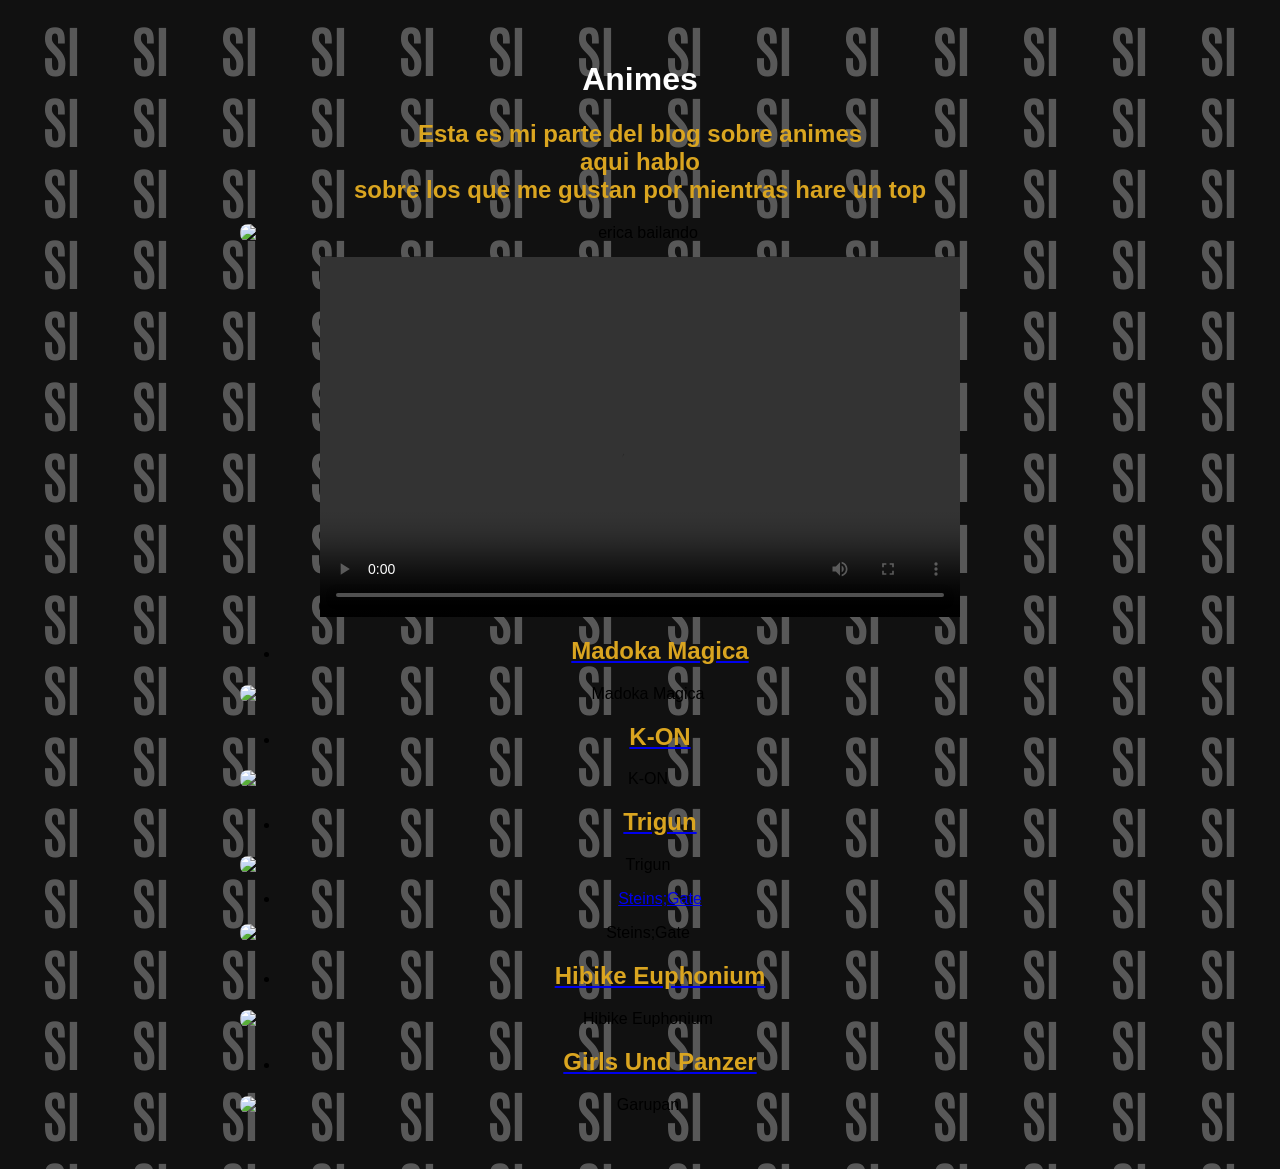
==== anime.html @ 11e12eaa "Add files via upload" ====
<head>
    <meta charset="UTF-8">
    <meta name="viewport" content="width=device-width, initial-scale=1.0">
    <title>Monaschinas2</title>

    <!-- Tu CSS -->
    <link rel="stylesheet" href="estilos.css">

    <!-- Mostra Nuova -->
    <link rel="stylesheet"
          href="https://db.onlinewebfonts.com/c/e155ad249a01de9057566bb6d6fc9d89?family=Mostra+Nuova+W00+Regular">

    <!-- Conexión para fuentes de Google -->
    <link rel="preconnect" href="https://fonts.googleapis.com">
    <link rel="preconnect" href="https://fonts.gstatic.com" crossorigin>

    <!-- Antonio para el muro de propaganda -->
    <link href="https://fonts.googleapis.com/css2?family=Antonio:wght@400;700&display=swap"
          rel="stylesheet">
</head>

<body>
    <div class="muro-propaganda">
  <span>SI</span><span>SI</span><span>SI</span><span>SI</span><span>SI</span><span>SI</span>
  <span>SI</span><span>SI</span><span>SI</span><span>SI</span><span>SI</span><span>SI</span>
  <span>SI</span><span>SI</span><span>SI</span><span>SI</span><span>SI</span><span>SI</span>
  <span>SI</span><span>SI</span><span>SI</span><span>SI</span><span>SI</span><span>SI</span>
  <span>SI</span><span>SI</span><span>SI</span><span>SI</span><span>SI</span><span>SI</span>
  <span>SI</span><span>SI</span><span>SI</span><span>SI</span><span>SI</span><span>SI</span>
  <span>SI</span><span>SI</span><span>SI</span><span>SI</span><span>SI</span><span>SI</span>
  <span>SI</span><span>SI</span><span>SI</span><span>SI</span><span>SI</span><span>SI</span>
  <span>SI</span><span>SI</span><span>SI</span><span>SI</span><span>SI</span><span>SI</span>
  <span>SI</span><span>SI</span><span>SI</span><span>SI</span><span>SI</span><span>SI</span>
  <span>SI</span><span>SI</span><span>SI</span><span>SI</span><span>SI</span><span>SI</span>
  <span>SI</span><span>SI</span><span>SI</span><span>SI</span><span>SI</span><span>SI</span>
  <span>SI</span><span>SI</span><span>SI</span><span>SI</span><span>SI</span><span>SI</span>
  <span>SI</span><span>SI</span><span>SI</span><span>SI</span><span>SI</span><span>SI</span>
  <span>SI</span><span>SI</span><span>SI</span><span>SI</span><span>SI</span><span>SI</span>
  <span>SI</span><span>SI</span><span>SI</span><span>SI</span><span>SI</span><span>SI</span>
  <span>SI</span><span>SI</span><span>SI</span><span>SI</span><span>SI</span><span>SI</span>
  <span>SI</span><span>SI</span><span>SI</span><span>SI</span><span>SI</span><span>SI</span>
  <span>SI</span><span>SI</span><span>SI</span><span>SI</span><span>SI</span><span>SI</span>
  <span>SI</span><span>SI</span><span>SI</span><span>SI</span><span>SI</span><span>SI</span>
  <span>SI</span><span>SI</span><span>SI</span><span>SI</span><span>SI</span><span>SI</span>
  <span>SI</span><span>SI</span><span>SI</span><span>SI</span><span>SI</span><span>SI</span>
  <span>SI</span><span>SI</span><span>SI</span><span>SI</span><span>SI</span><span>SI</span>
  <span>SI</span><span>SI</span><span>SI</span><span>SI</span><span>SI</span><span>SI</span>
  <span>SI</span><span>SI</span><span>SI</span><span>SI</span><span>SI</span><span>SI</span>
  <span>SI</span><span>SI</span><span>SI</span><span>SI</span><span>SI</span><span>SI</span>
  <span>SI</span><span>SI</span><span>SI</span><span>SI</span><span>SI</span><span>SI</span>
  <span>SI</span><span>SI</span><span>SI</span><span>SI</span><span>SI</span><span>SI</span>
  <span>SI</span><span>SI</span><span>SI</span><span>SI</span><span>SI</span><span>SI</span>
  <span>SI</span><span>SI</span><span>SI</span><span>SI</span><span>SI</span><span>SI</span>
  <span>SI</span><span>SI</span><span>SI</span><span>SI</span><span>SI</span><span>SI</span>
  <span>SI</span><span>SI</span><span>SI</span><span>SI</span><span>SI</span><span>SI</span>
  <span>SI</span><span>SI</span><span>SI</span><span>SI</span><span>SI</span><span>SI</span>
  <span>SI</span><span>SI</span><span>SI</span><span>SI</span><span>SI</span><span>SI</span>
  <span>SI</span><span>SI</span><span>SI</span><span>SI</span><span>SI</span><span>SI</span>
  <span>SI</span><span>SI</span><span>SI</span><span>SI</span><span>SI</span><span>SI</span>
  <span>SI</span><span>SI</span><span>SI</span><span>SI</span><span>SI</span><span>SI</span>
  <span>SI</span><span>SI</span><span>SI</span><span>SI</span><span>SI</span><span>SI</span>
  <span>SI</span><span>SI</span><span>SI</span><span>SI</span><span>SI</span><span>SI</span>
  <span>SI</span><span>SI</span><span>SI</span><span>SI</span><span>SI</span><span>SI</span>
  <span>SI</span><span>SI</span><span>SI</span><span>SI</span><span>SI</span><span>SI</span>
  <span>SI</span><span>SI</span><span>SI</span><span>SI</span><span>SI</span><span>SI</span>
  <span>SI</span><span>SI</span><span>SI</span><span>SI</span><span>SI</span><span>SI</span>
  <span>SI</span><span>SI</span><span>SI</span><span>SI</span><span>SI</span><span>SI</span>
  <span>SI</span><span>SI</span><span>SI</span><span>SI</span><span>SI</span><span>SI</span>
  <span>SI</span><span>SI</span><span>SI</span><span>SI</span><span>SI</span><span>SI</span>
  <span>SI</span><span>SI</span><span>SI</span><span>SI</span><span>SI</span><span>SI</span>
  <span>SI</span><span>SI</span><span>SI</span><span>SI</span><span>SI</span><span>SI</span>
</div>
<main class="contenido-principal">


    <h1 class="title"> Animes</h1>
    <h2>Esta es mi parte del blog sobre animes <br> aqui hablo <br> sobre los que me gustan por mientras hare un top </h2>
    <img src="img/strike-witches-world-witches-series.gif" alt="erica bailando">
    <video width="640" height="360" controls>
    <source src="img/Balbo.mp4" type="video/mp4">
    Tu navegador no soporta la etiqueta de video.
</video>

     <nav>
        <ul>
            <li><a href="madoka magica.html"><h2>Madoka Magica</h2></a></li>

         </ul>
    </nav>
    <img src="img/goat.jpg" alt="Madoka Magica">
    <nav>
        <ul>
            <li><a href="k-on.html"><h2>K-ON</h2></a></li>

         </ul>
    </nav>
    <img src="img/k-on.jpg" alt="K-ON">
    <nav>
        <ul>
            <li><a href="trigun.html"><h2>Trigun</h2></a></li>

         </ul>
    </nav>
    <img src="img/trigun.jpg" alt="Trigun">
    <nav>
        <ul>
            <li><a href="steins;gate.html">Steins;Gate</h2></a></li>

         </ul>
    </nav>
    <img src="img/steins;gate.jpg" alt="Steins;Gate">
    <nav>
        <ul>
            <li><a href="hibike.html"><h2>Hibike Euphonium</h2></a></li>

         </ul>
    </nav>
    <img src="img/kumiko.jpg" alt="Hibike Euphonium"> 
    <nav>
        <ul>
            <li><a href="garupan.html"><h2>Girls Und Panzer</h2></a></li>

         </ul>
    </nav>
    <img src="img/garupan.jpg" alt="Garupan">
<main>
---- estilos.css ----
/* --- CONFIGURACIÓN GENERAL --- */

:root {
    --fuente-principal: "Mostra Nuova W00 Regular", sans-serif;
}

body {
    margin: 0;
    padding: 0;
    background-color: #111111;
    overflow-x: hidden;
    -webkit-text-size-adjust: 100%;
    font-family: var(--fuente-principal);
}


h1 {
    color: white;
}

h2 {
    color: goldenrod;
}

p {
    color: rgb(255, 38, 0);
}

h3 {
    color: red;
}

/* --- HEREDAR LA FUENTE EN TODO EL CONTENIDO --- */

h1, h2, h3, p, a, button, input, textarea, select {
    font-family: inherit;
}
/* --- MURO DE PROPAGANDA --- */

.muro-propaganda {
    position: fixed;
    top: 0;
    left: 0;
    width: 100vw;
    height: 100vh;
    z-index: -1;
    opacity: 0.3;

    display: grid;
    grid-template-columns: repeat(auto-fill, minmax(80px, 1fr));
    gap: 15px 5px;
    padding: 20px;
    box-sizing: border-box;
    pointer-events: none;
}

.muro-propaganda span {
    font-family: 'Antonio', sans-serif;
    font-weight: 700;
    font-size: 3.5rem;
    color: #ffffff;
    text-align: center;
    line-height: 1;
    letter-spacing: -1px;
}

/* --- CONTENIDO PRINCIPAL --- */

.contenido-principal {
    position: relative;
    z-index: 1;
    max-width: 800px;
    margin: 0 auto;
    padding: 40px 20px;
    text-align: center;
}

/* --- TARJETAS --- */

.tarjeta {
    margin: 25px auto;
}

.tarjeta img,
.contenido-principal img {
    max-width: 100%;
    height: auto;
    display: block;
    margin: 15px auto;
    border-radius: 8px;
}

.tarjeta a {
    text-decoration: none;
}

.tarjeta h3 {
    transition: color 0.2s ease;
}

.tarjeta a:hover h3 {
    color: goldenrod;
}

/* --- IMÁGENES ADAPTABLES --- */

.imagen-adaptable {
    width: 100%;
    max-width: 700px;
    height: 400px;
    object-fit: cover;
    display: block;
    margin: 20px auto;
    border-radius: 8px;
}

/* --- MÓVILES --- */

@media (max-width: 600px) {
    .contenido-principal {
        padding: 20px 15px;
    }

    h1 {
        font-size: 1.8rem;
    }

    h2 {
        font-size: 1.1rem;
        line-height: 1.4;
    }

    .muro-propaganda span {
        font-size: 2rem;
    }

    .muro-propaganda {
        grid-template-columns: repeat(auto-fill, minmax(50px, 1fr));
        gap: 10px 2px;
    }

    .imagen-adaptable {
        height: 250px;
        margin: 15px auto;
    }
}
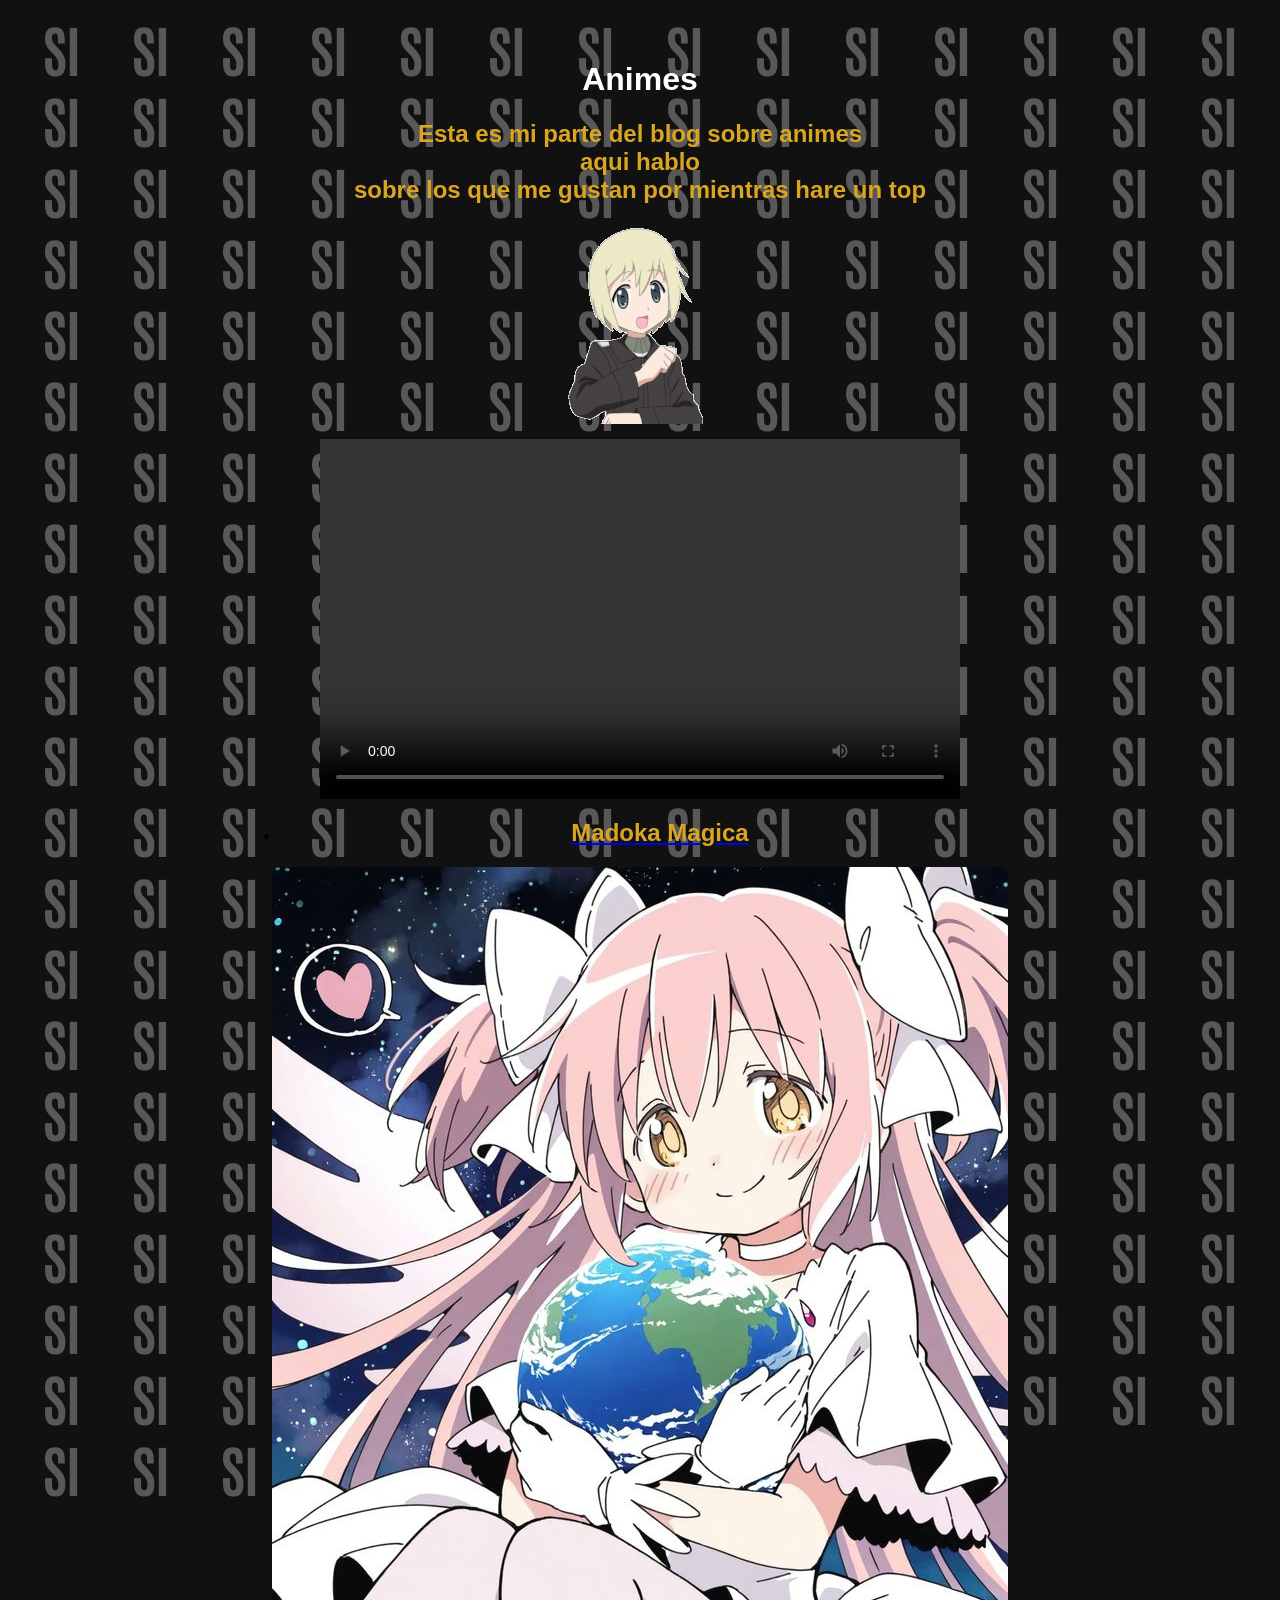
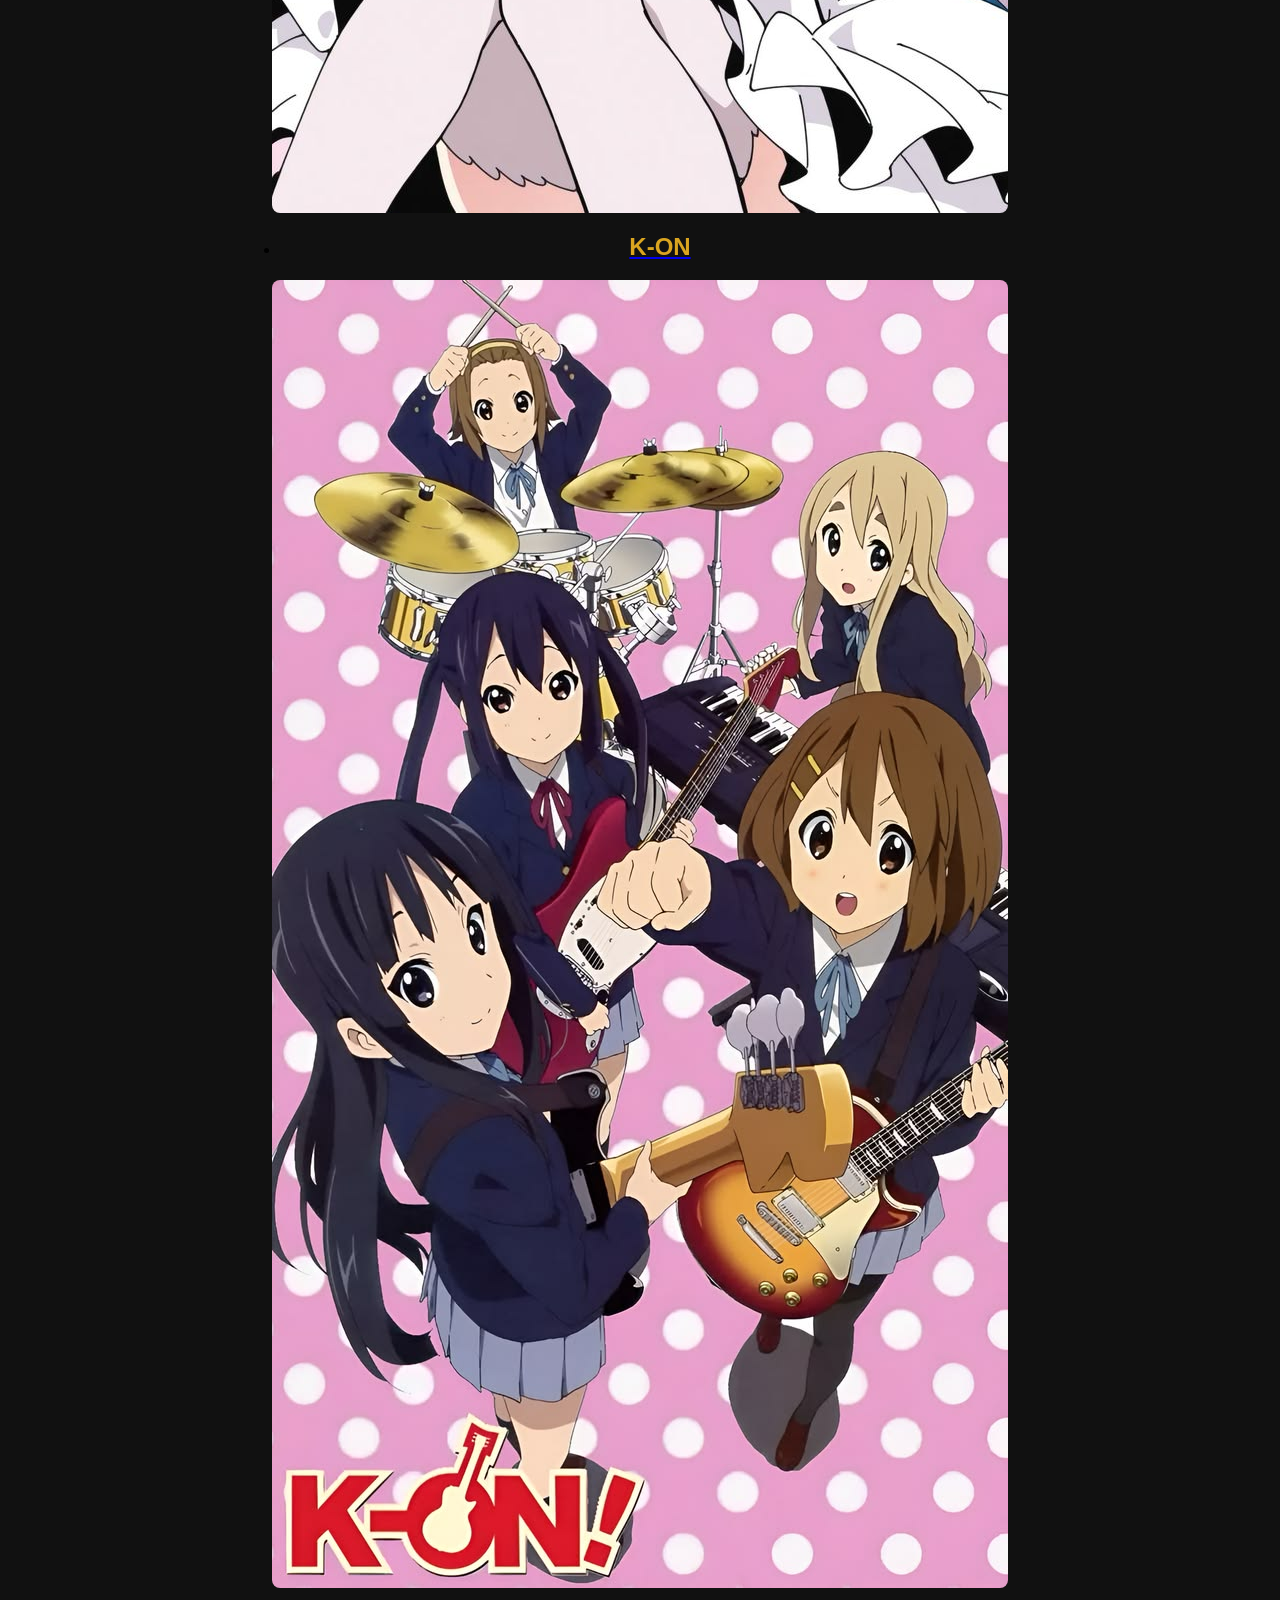
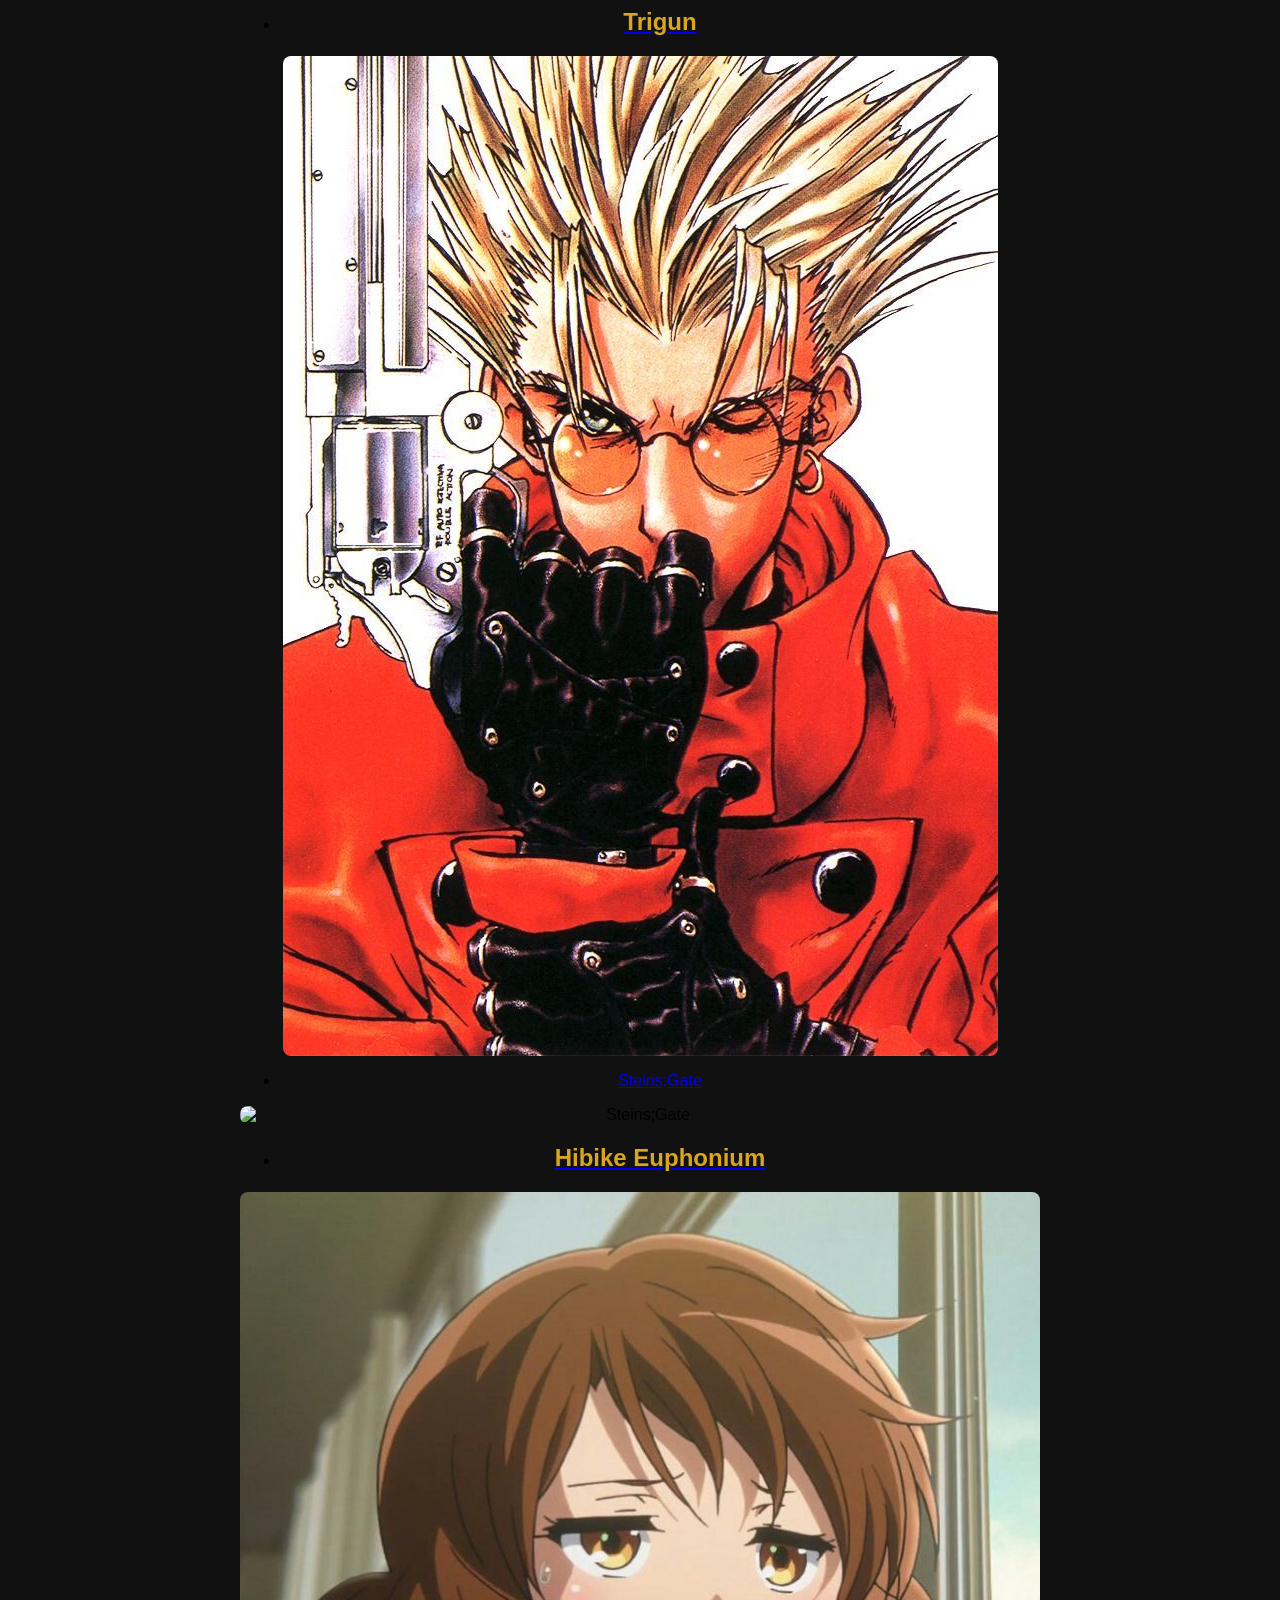
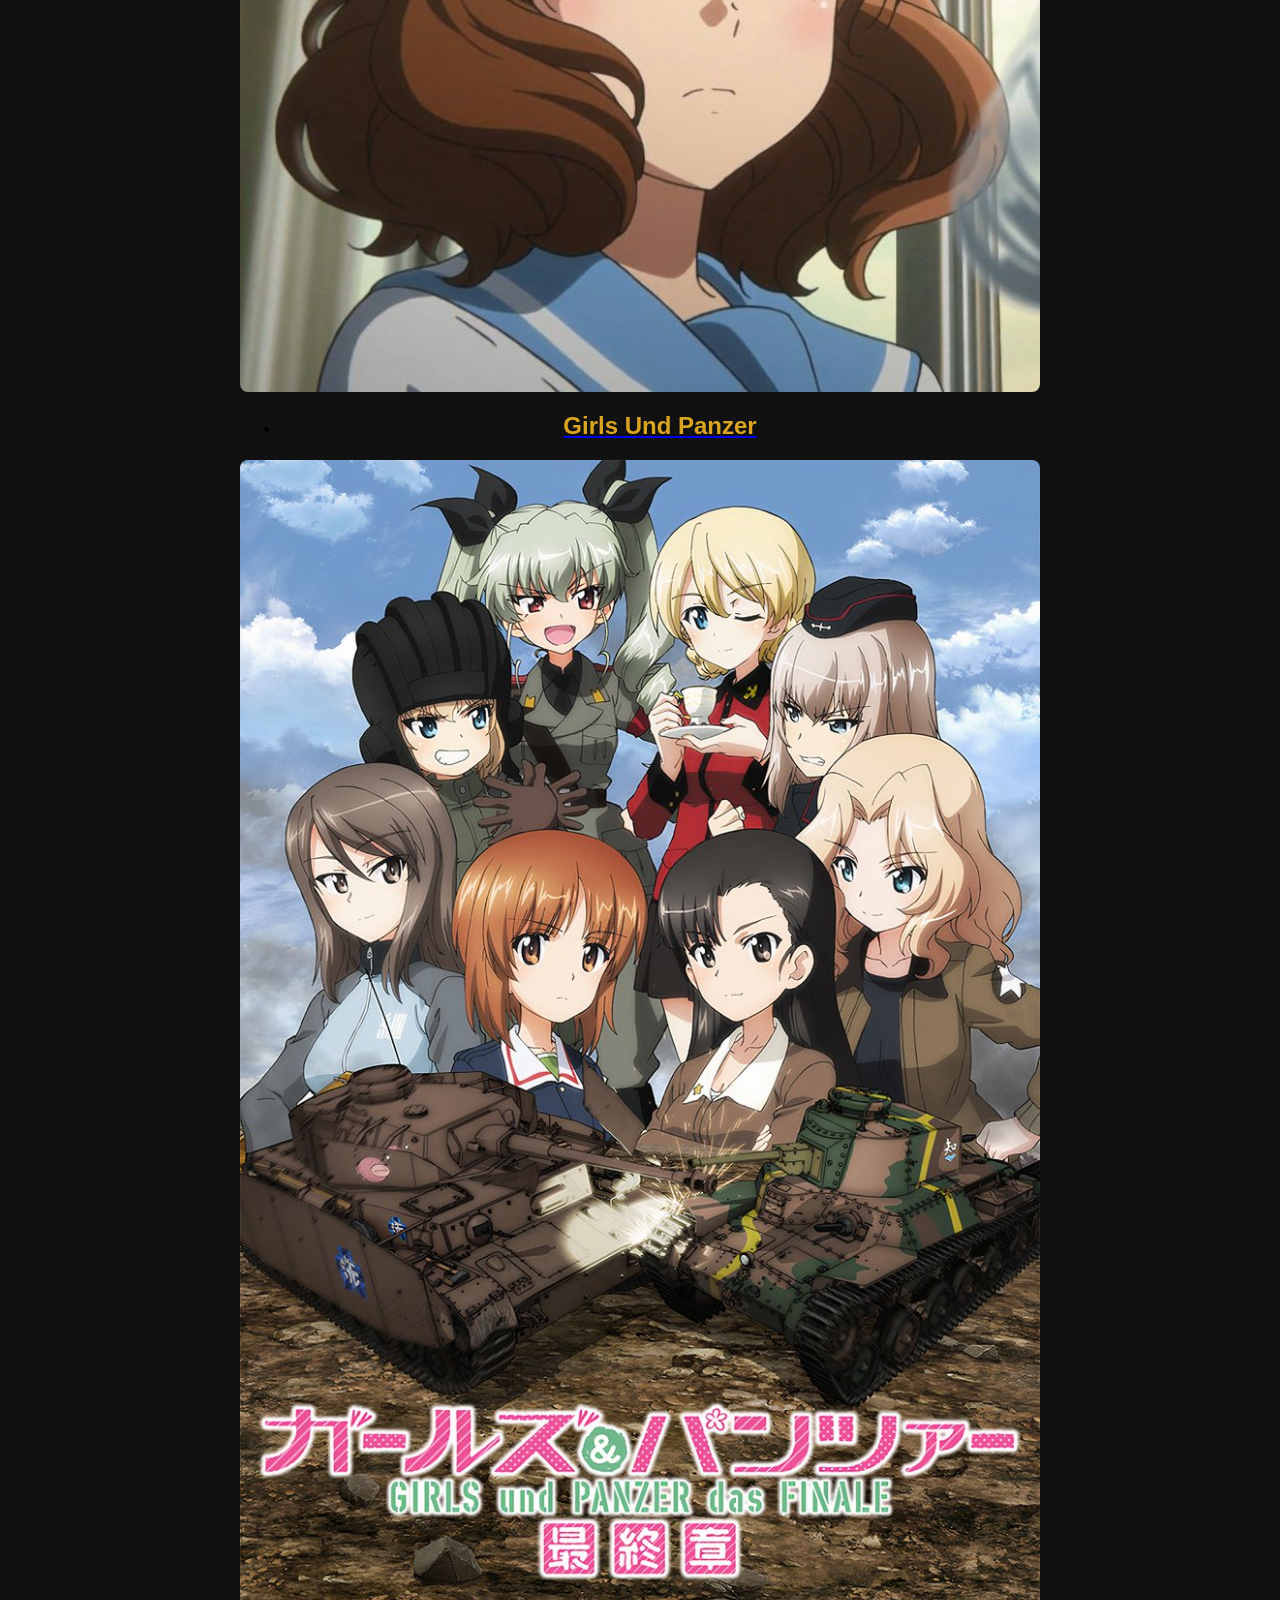
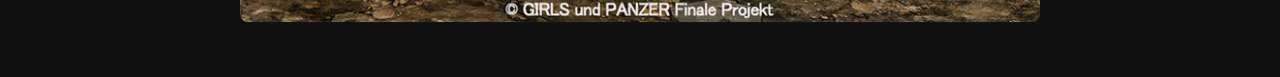
==== commit 89b23672: "Refactor anime.html structure and content" ====
--- a/anime.html
+++ b/anime.html
@@ -76,10 +76,10 @@
 
     <h1 class="title"> Animes</h1>
     <h2>Esta es mi parte del blog sobre animes <br> aqui hablo <br> sobre los que me gustan por mientras hare un top </h2>
-    <img src="img/strike-witches-world-witches-series.gif" alt="erica bailando">
+    <img src="strike-witches-world-witches-series.gif" alt="erica bailando">
     <video width="640" height="360" controls>
-    <source src="img/Balbo.mp4" type="video/mp4">
-    Tu navegador no soporta la etiqueta de video.
+    <source src="Balbo.mp4" type="video/mp4">
+    
 </video>
 
      <nav>
@@ -88,40 +88,40 @@
 
          </ul>
     </nav>
-    <img src="img/goat.jpg" alt="Madoka Magica">
+    <img src="goat.jpg" alt="Madoka Magica">
     <nav>
         <ul>
             <li><a href="k-on.html"><h2>K-ON</h2></a></li>
 
          </ul>
     </nav>
-    <img src="img/k-on.jpg" alt="K-ON">
+    <img src="k-on.jpg" alt="K-ON">
     <nav>
         <ul>
             <li><a href="trigun.html"><h2>Trigun</h2></a></li>
 
          </ul>
     </nav>
-    <img src="img/trigun.jpg" alt="Trigun">
+    <img src="trigun.jpg" alt="Trigun">
     <nav>
         <ul>
             <li><a href="steins;gate.html">Steins;Gate</h2></a></li>
 
          </ul>
     </nav>
-    <img src="img/steins;gate.jpg" alt="Steins;Gate">
+    <img src="steins;gate.jpg" alt="Steins;Gate">
     <nav>
         <ul>
             <li><a href="hibike.html"><h2>Hibike Euphonium</h2></a></li>
 
          </ul>
     </nav>
-    <img src="img/kumiko.jpg" alt="Hibike Euphonium"> 
+    <img src="kumiko.jpg" alt="Hibike Euphonium"> 
     <nav>
         <ul>
             <li><a href="garupan.html"><h2>Girls Und Panzer</h2></a></li>
 
          </ul>
     </nav>
-    <img src="img/garupan.jpg" alt="Garupan">
-<main>    +    <img src="garupan.jpg" alt="Garupan">
+<main>    
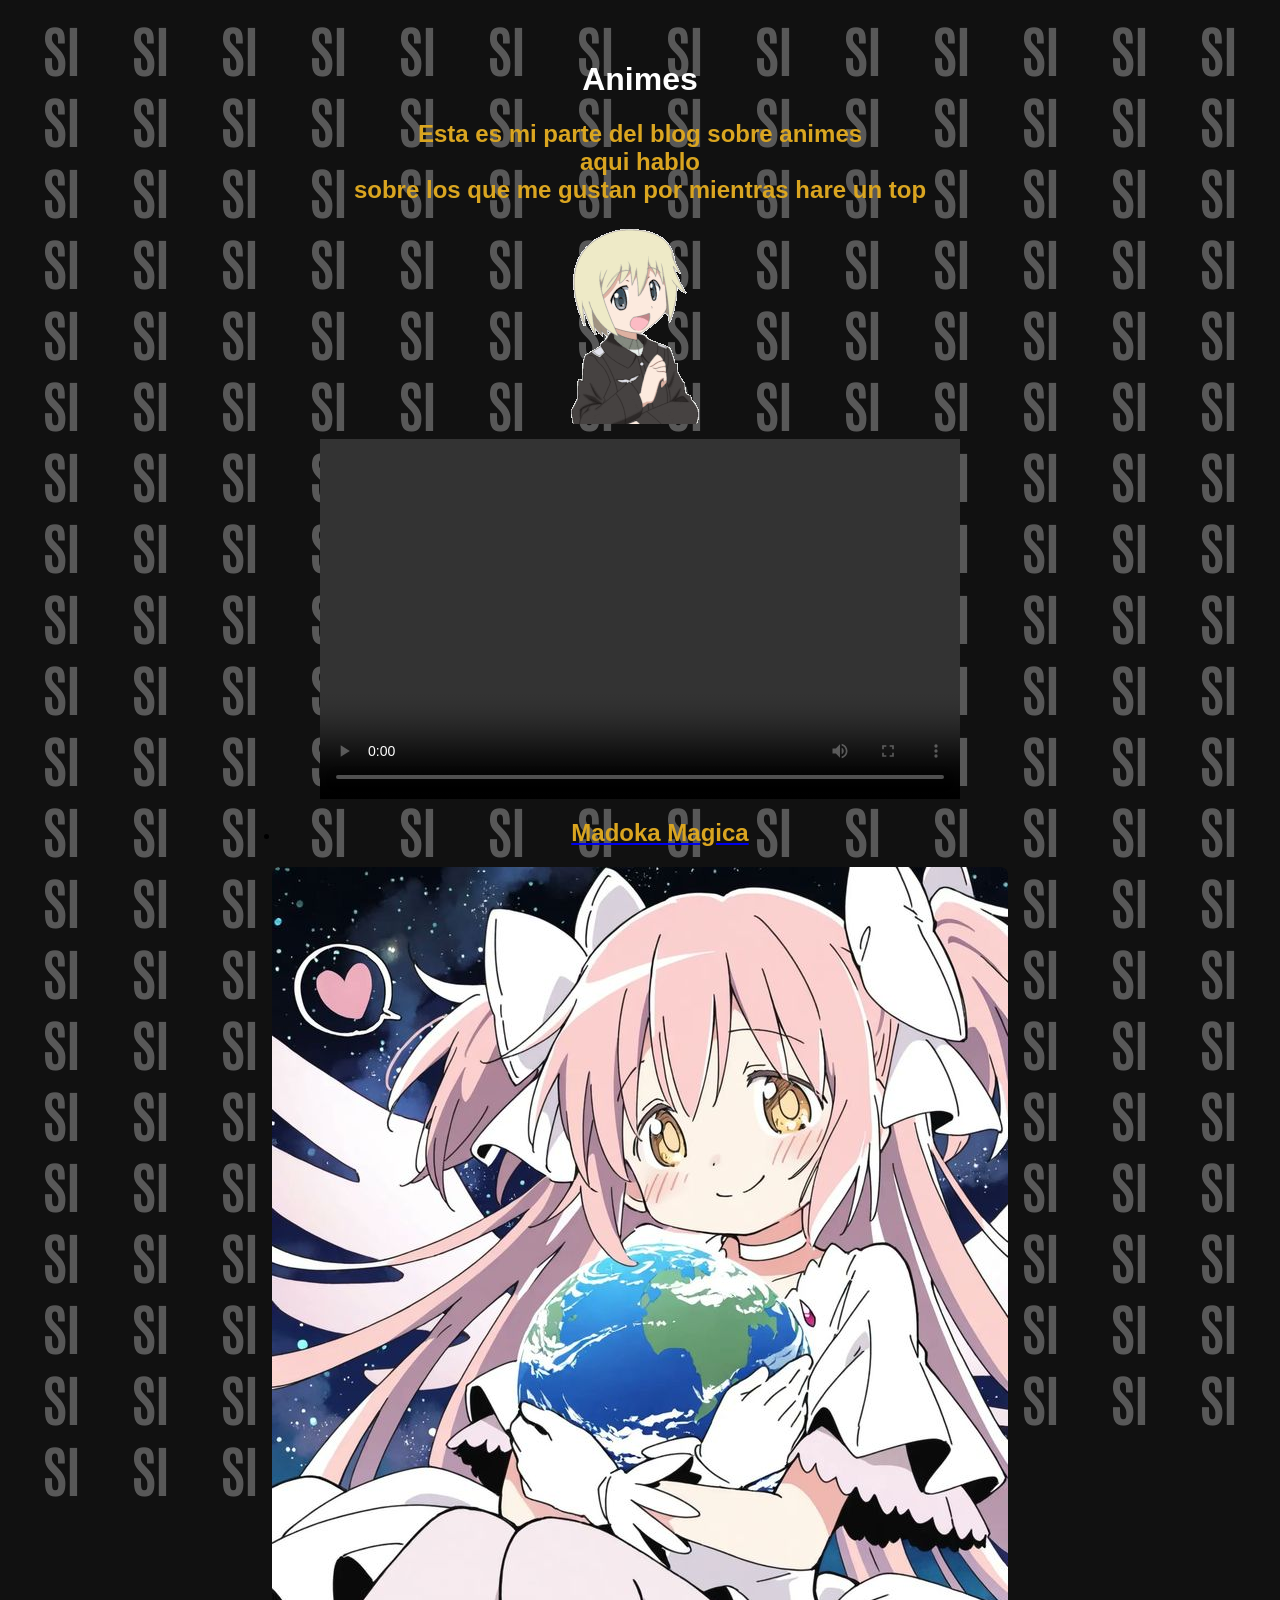
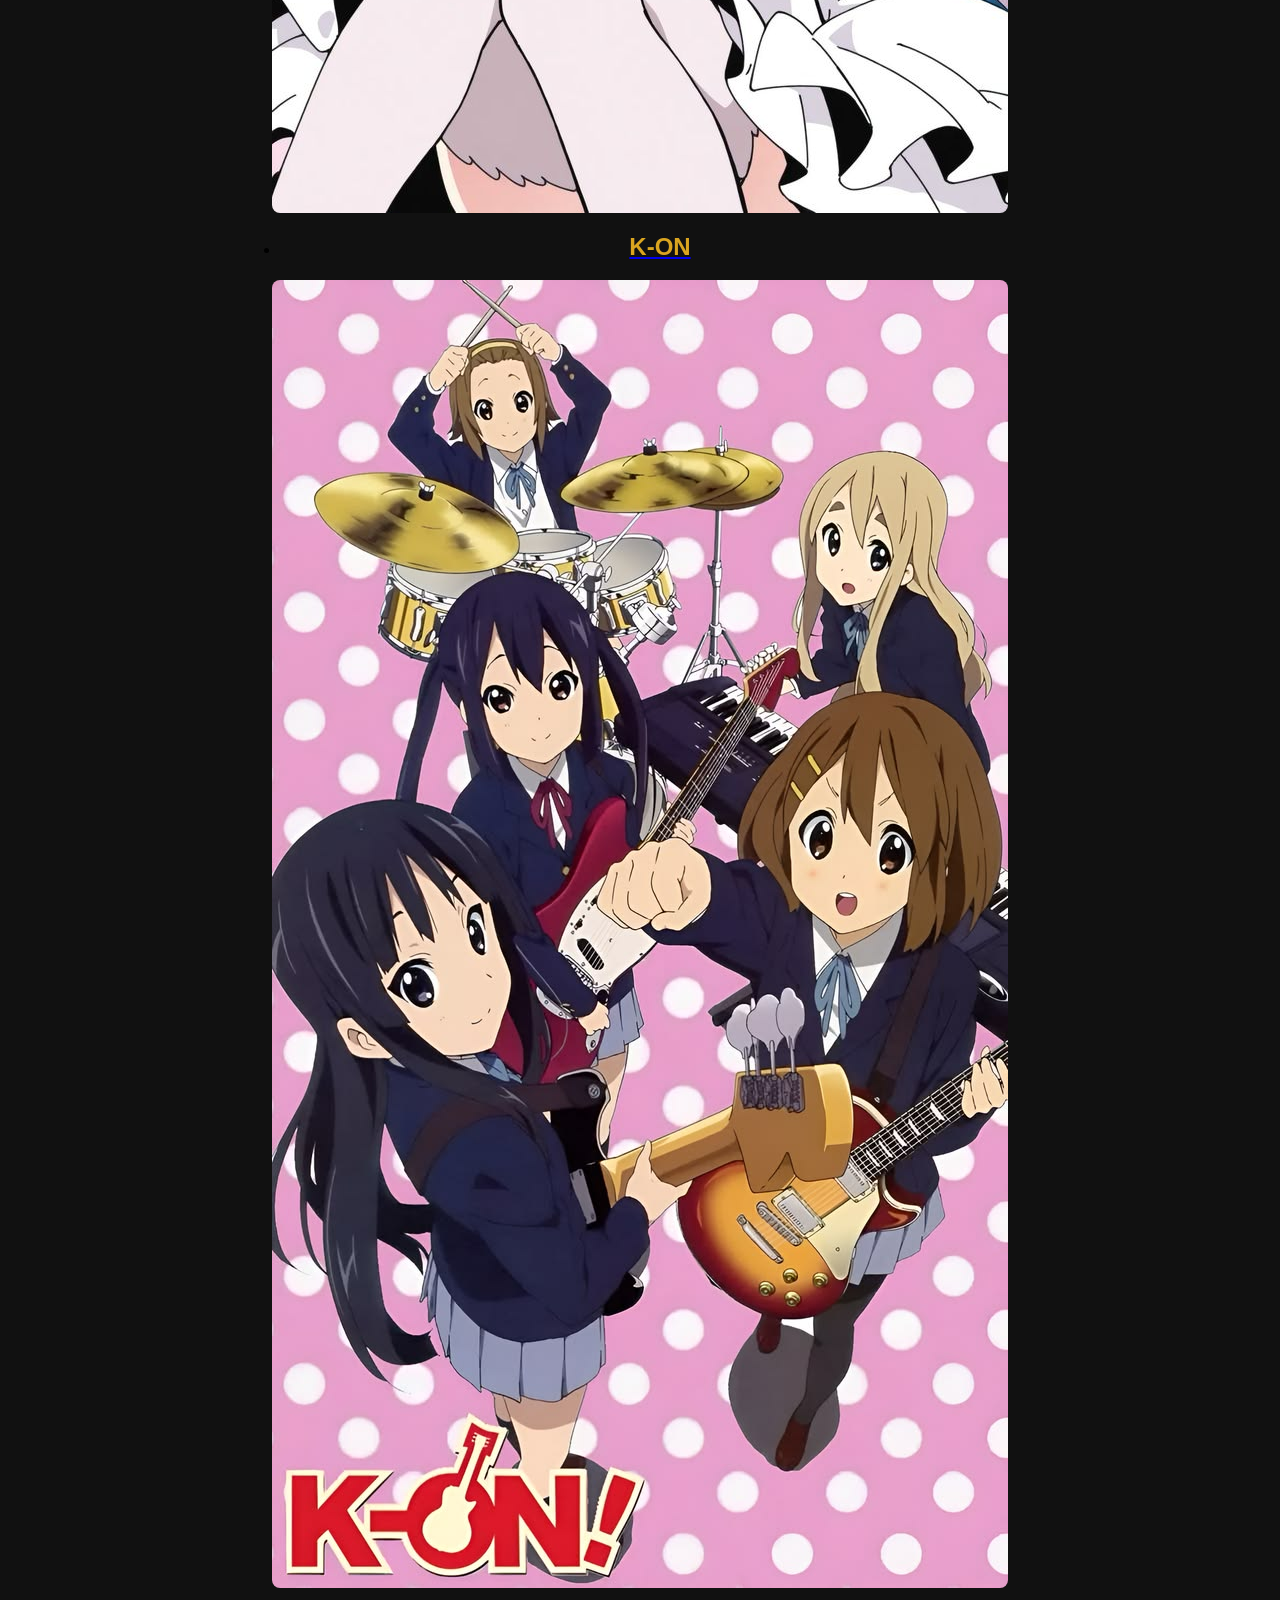
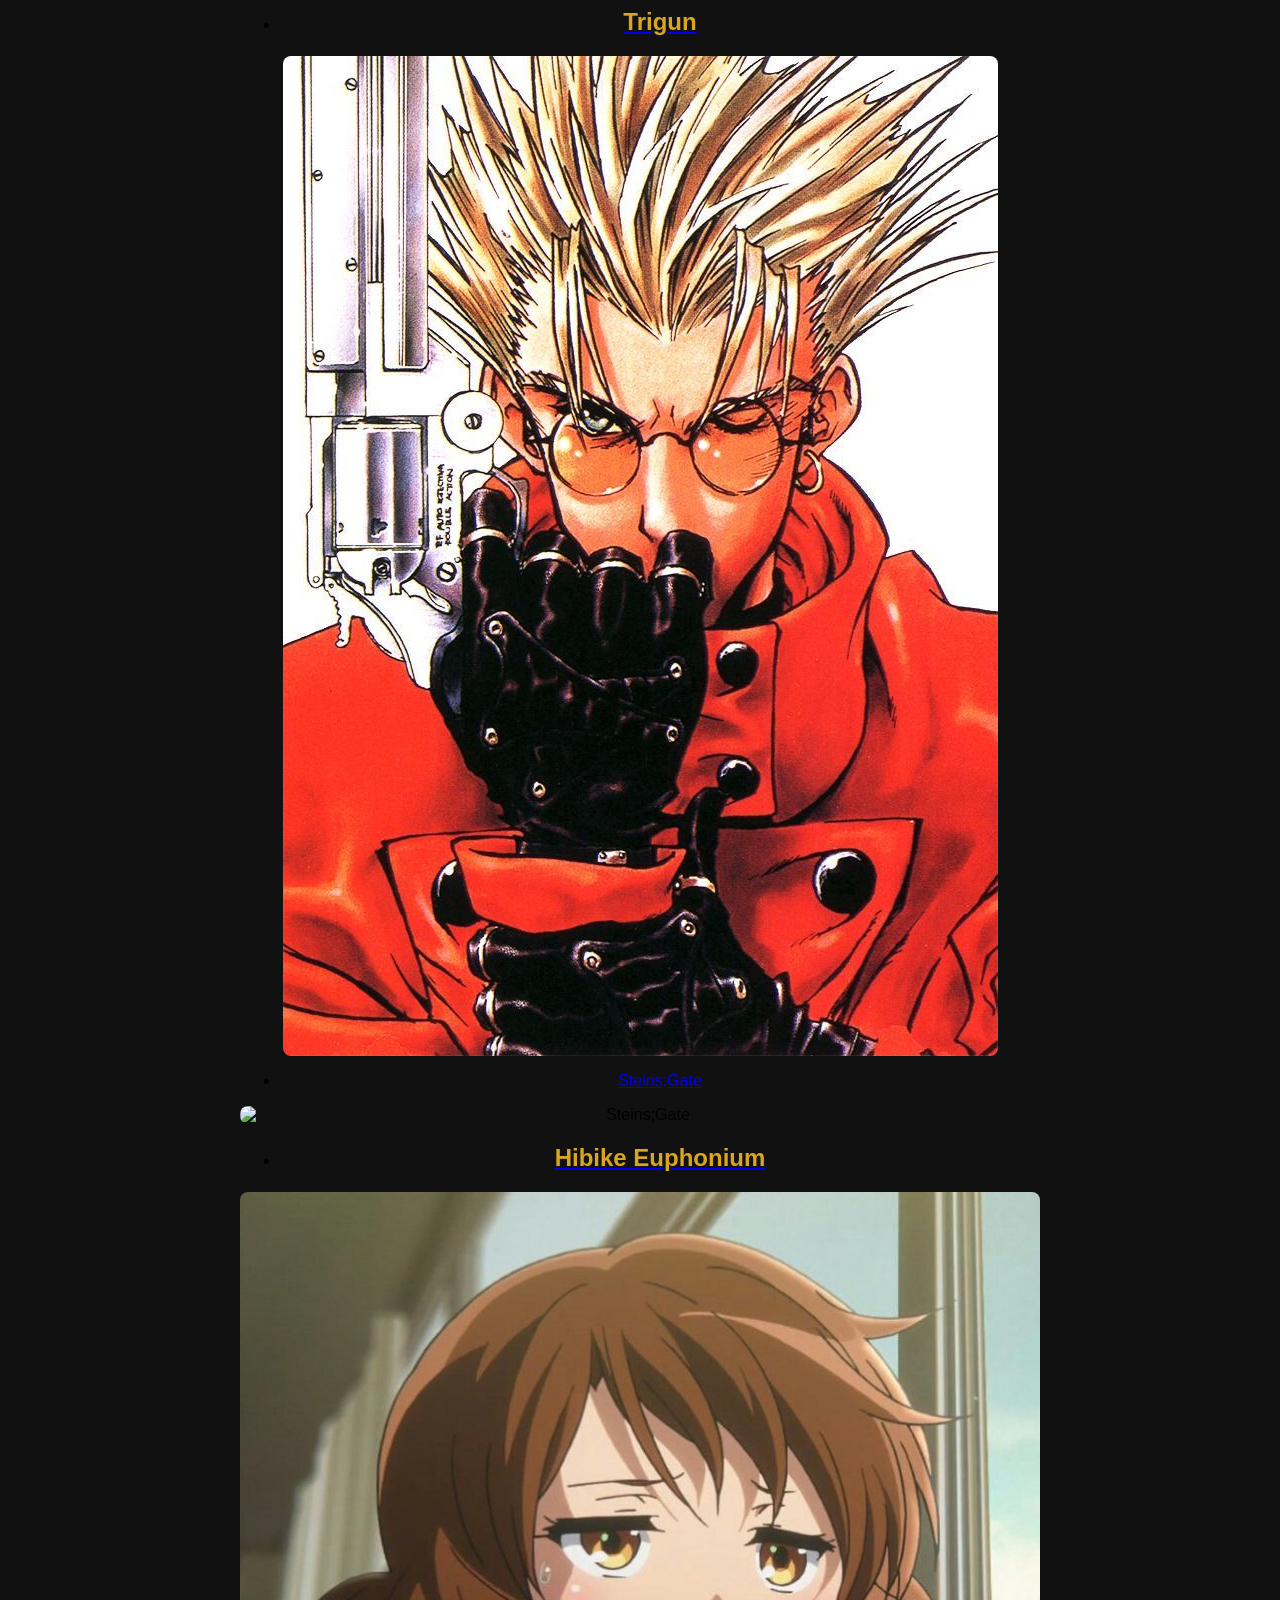
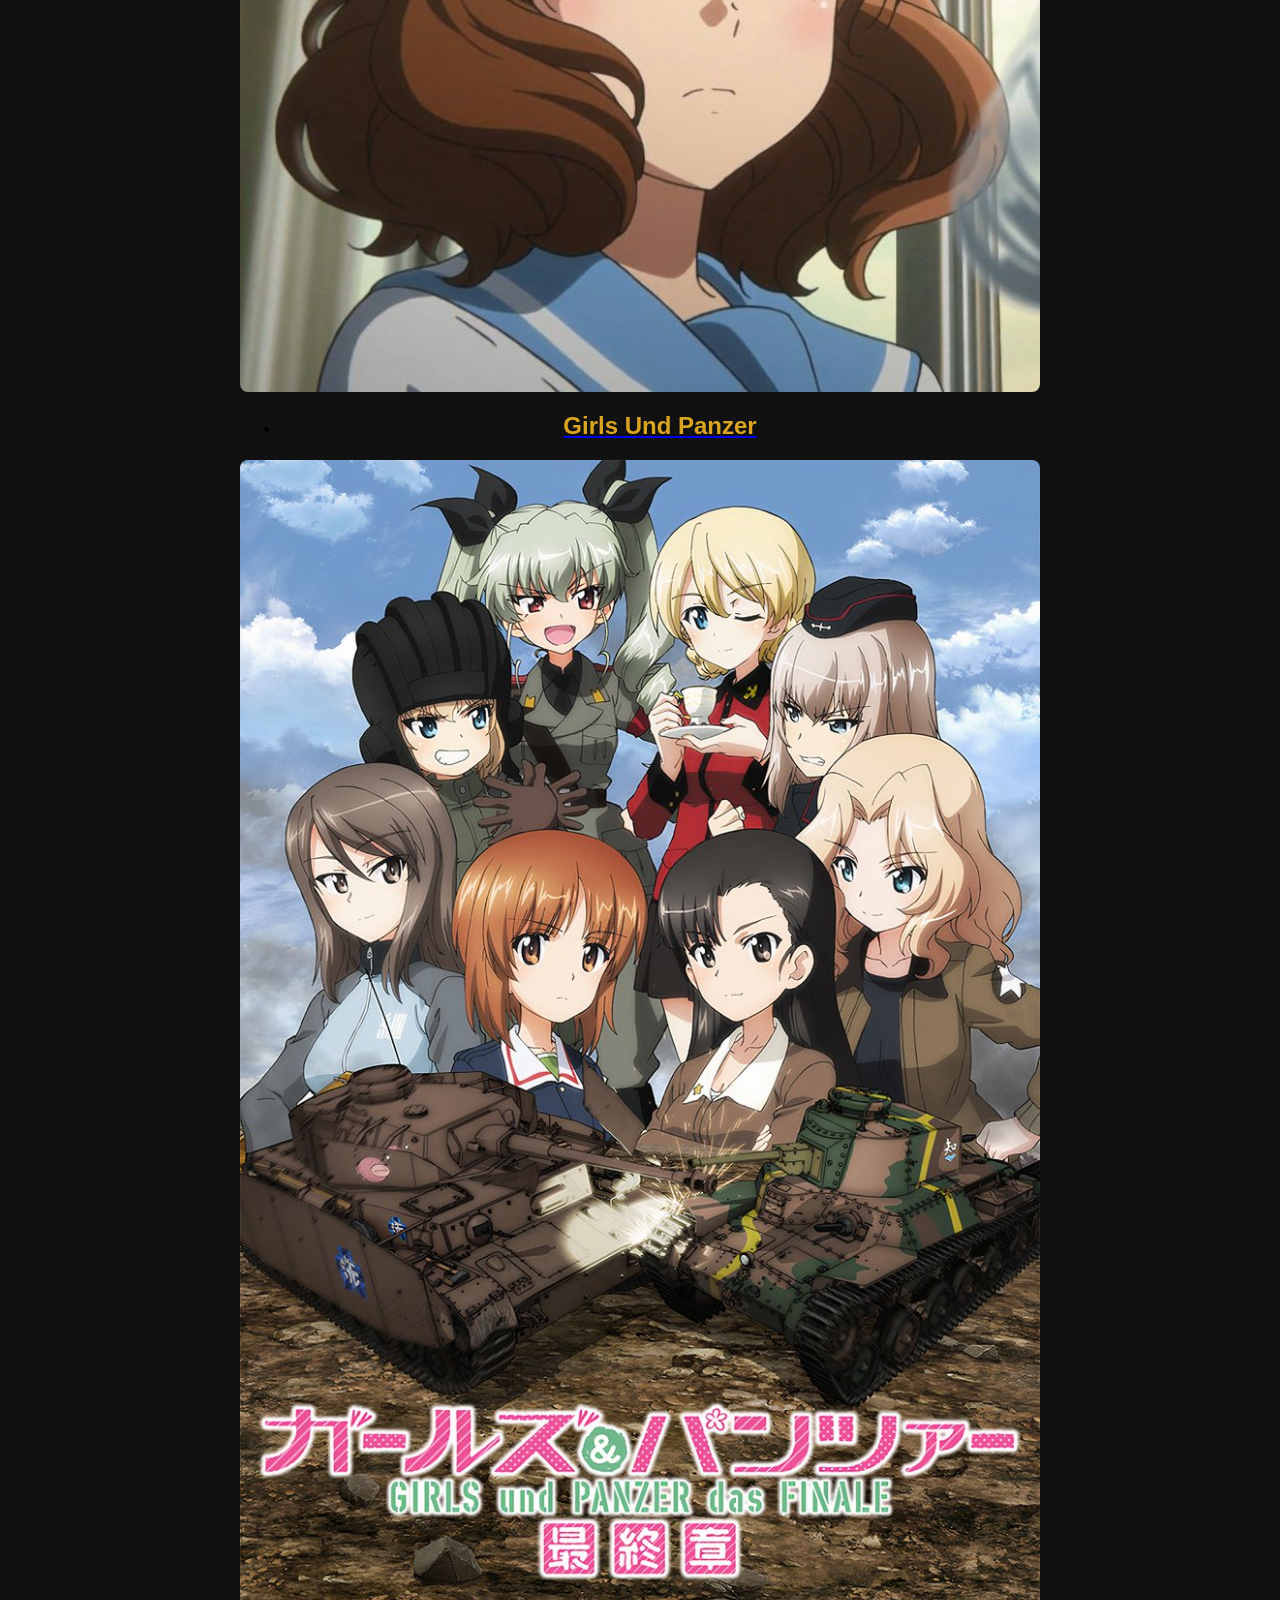
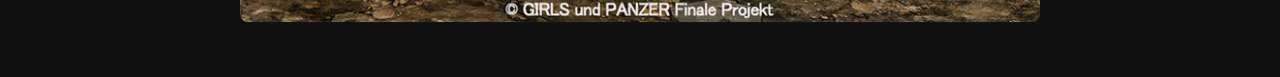
==== commit bfad6eb2: "Fix HTML structure and correct video source" ====
--- a/anime.html
+++ b/anime.html
@@ -78,7 +78,7 @@
     <h2>Esta es mi parte del blog sobre animes <br> aqui hablo <br> sobre los que me gustan por mientras hare un top </h2>
     <img src="strike-witches-world-witches-series.gif" alt="erica bailando">
     <video width="640" height="360" controls>
-    <source src="Balbo.mp4" type="video/mp4">
+    <source src="balbo.mp4" type="video/mp4">
     
 </video>
 
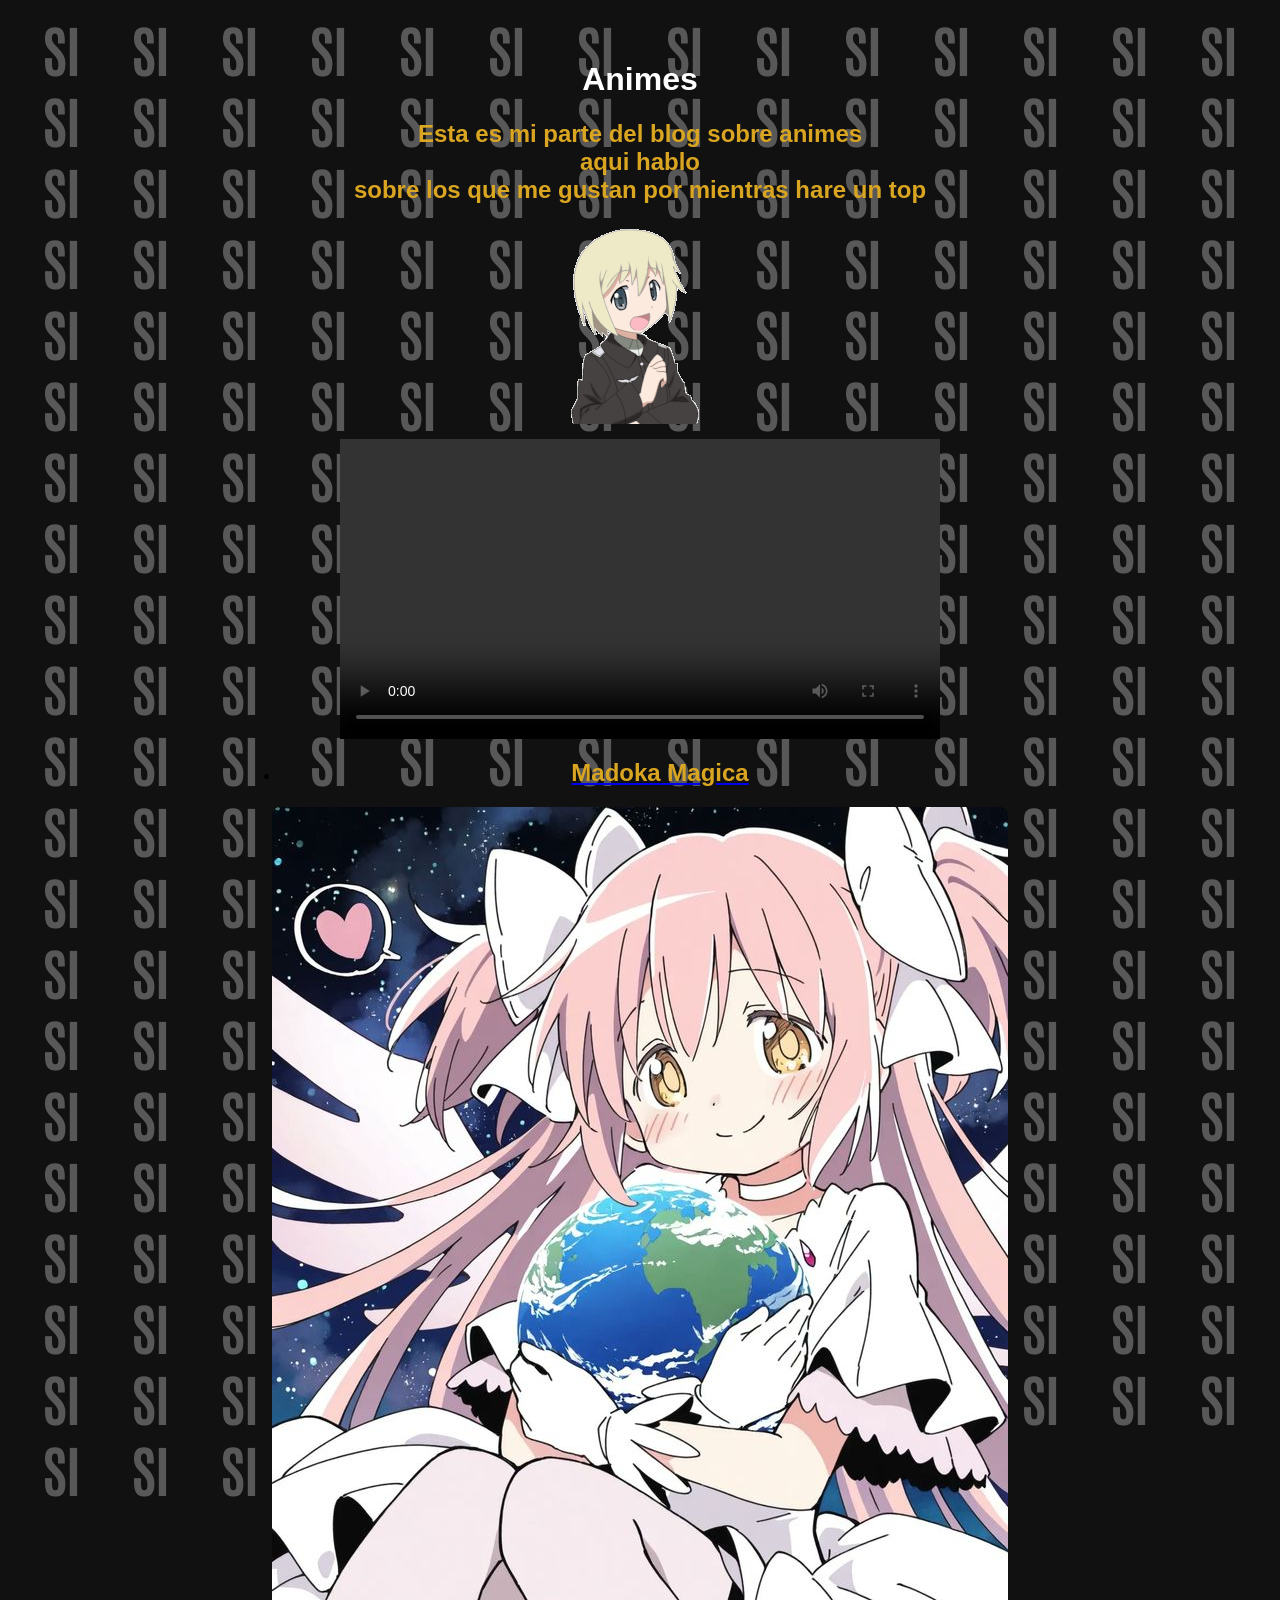
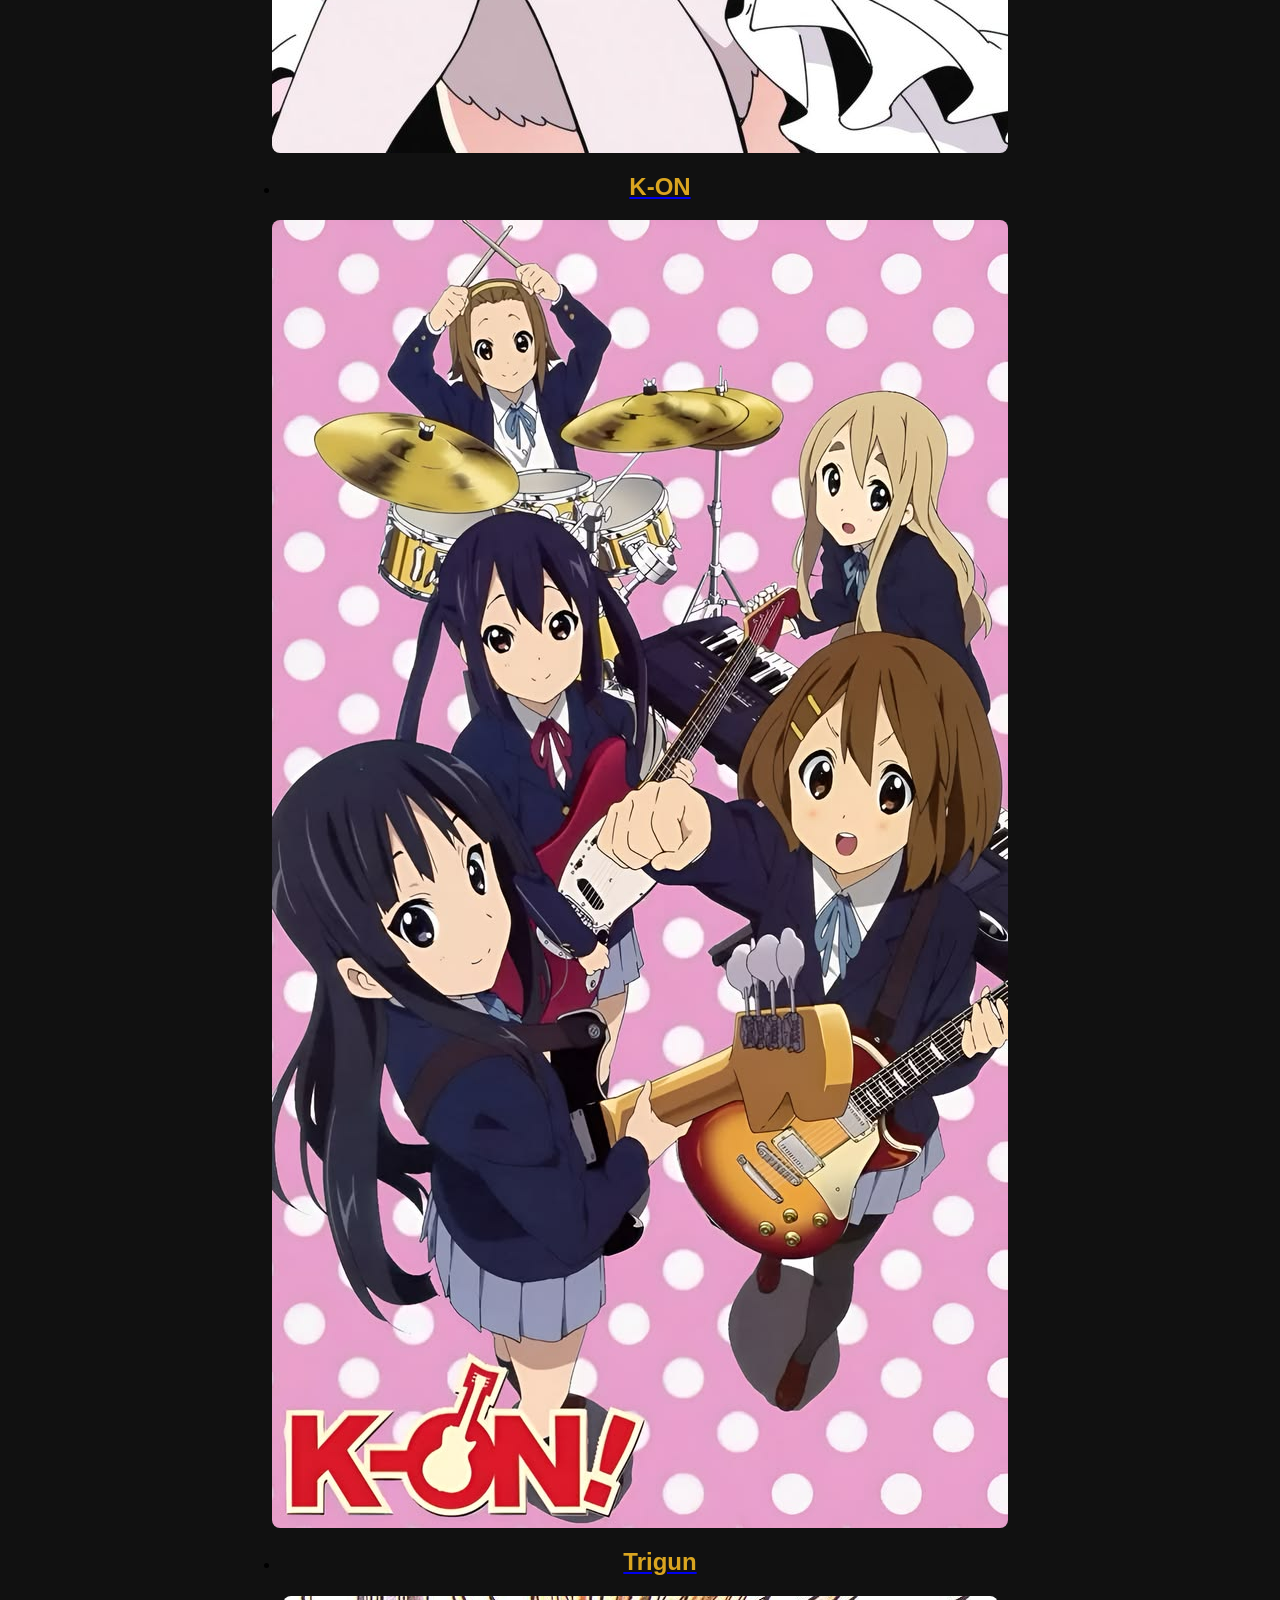
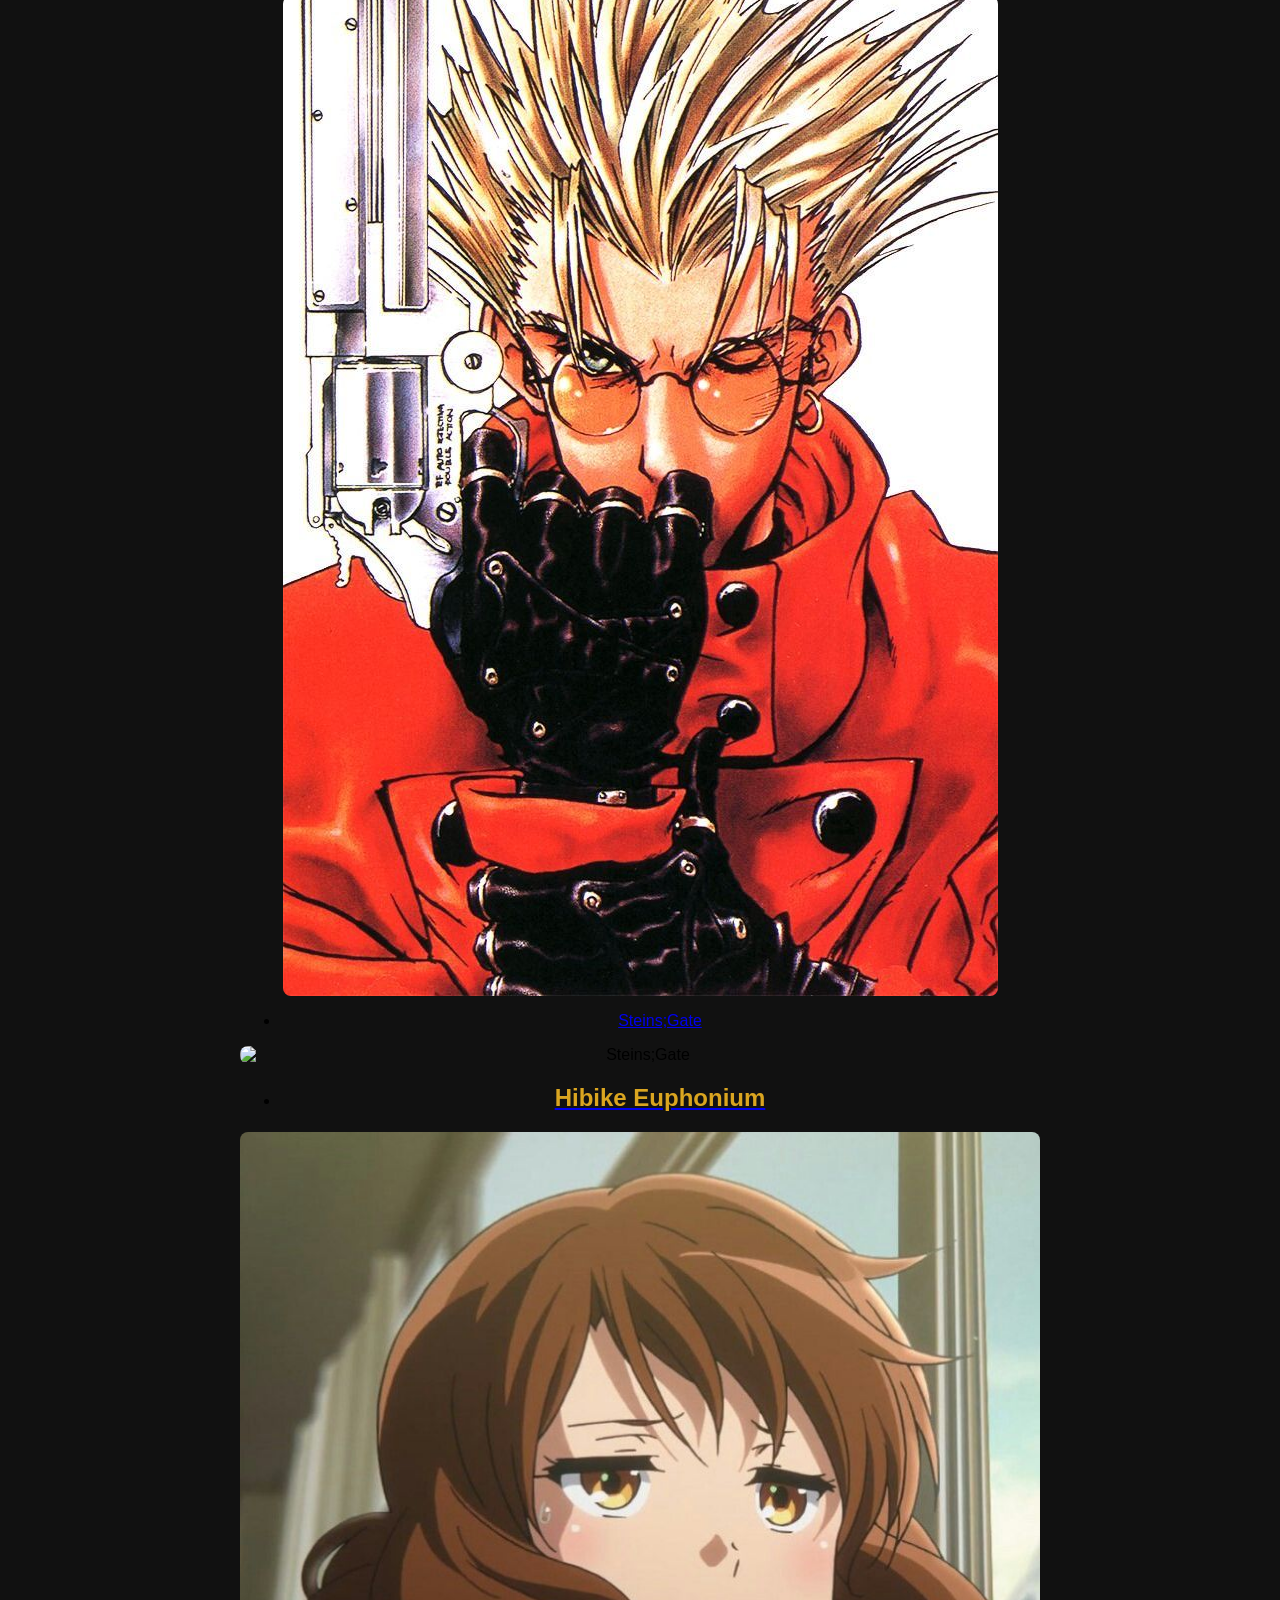
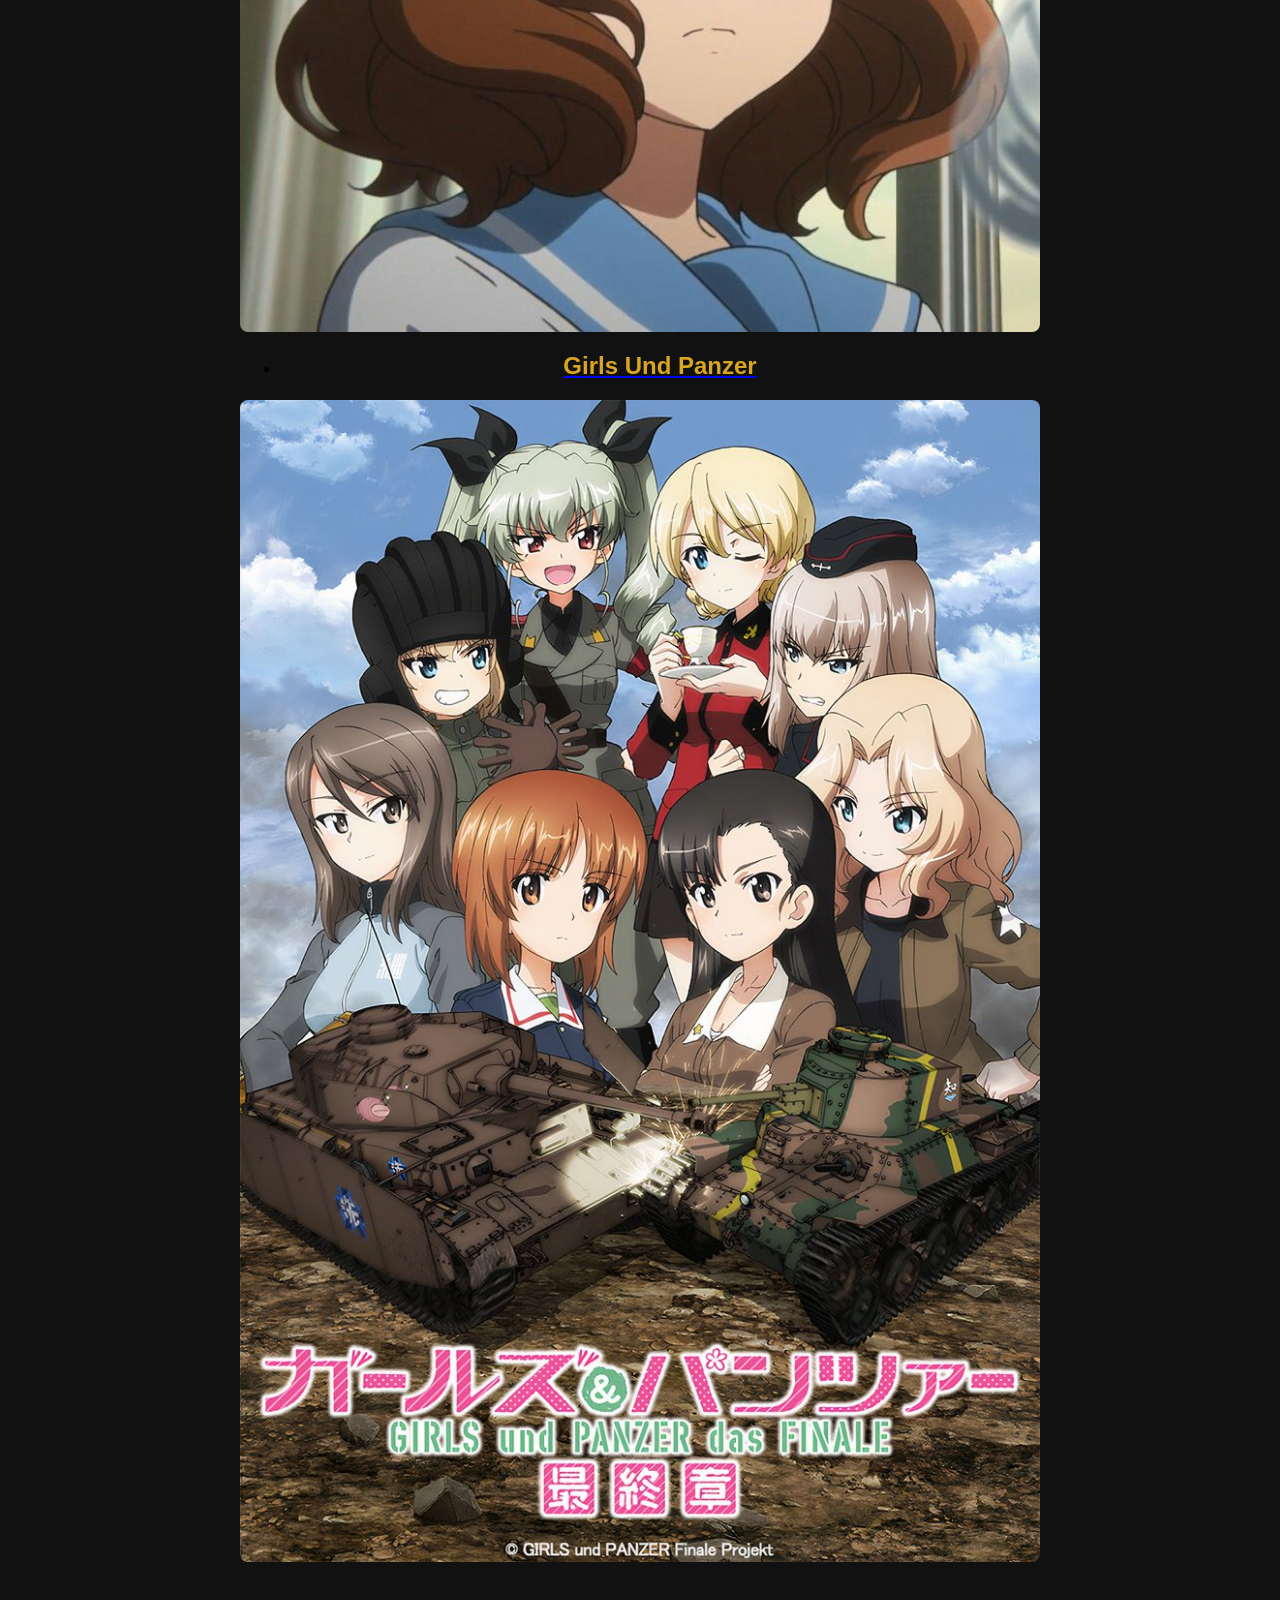
==== commit f459590f: "Refactor HTML structure and update video tag" ====
--- a/anime.html
+++ b/anime.html
@@ -77,9 +77,9 @@
     <h1 class="title"> Animes</h1>
     <h2>Esta es mi parte del blog sobre animes <br> aqui hablo <br> sobre los que me gustan por mientras hare un top </h2>
     <img src="strike-witches-world-witches-series.gif" alt="erica bailando">
-    <video width="640" height="360" controls>
-    <source src="balbo.mp4" type="video/mp4">
-    
+   <video controls width="600">
+  <source src="balbo.mp4" type="video/mp4">
+  Tu navegador no soporta la etiqueta de video.
 </video>
 
      <nav>
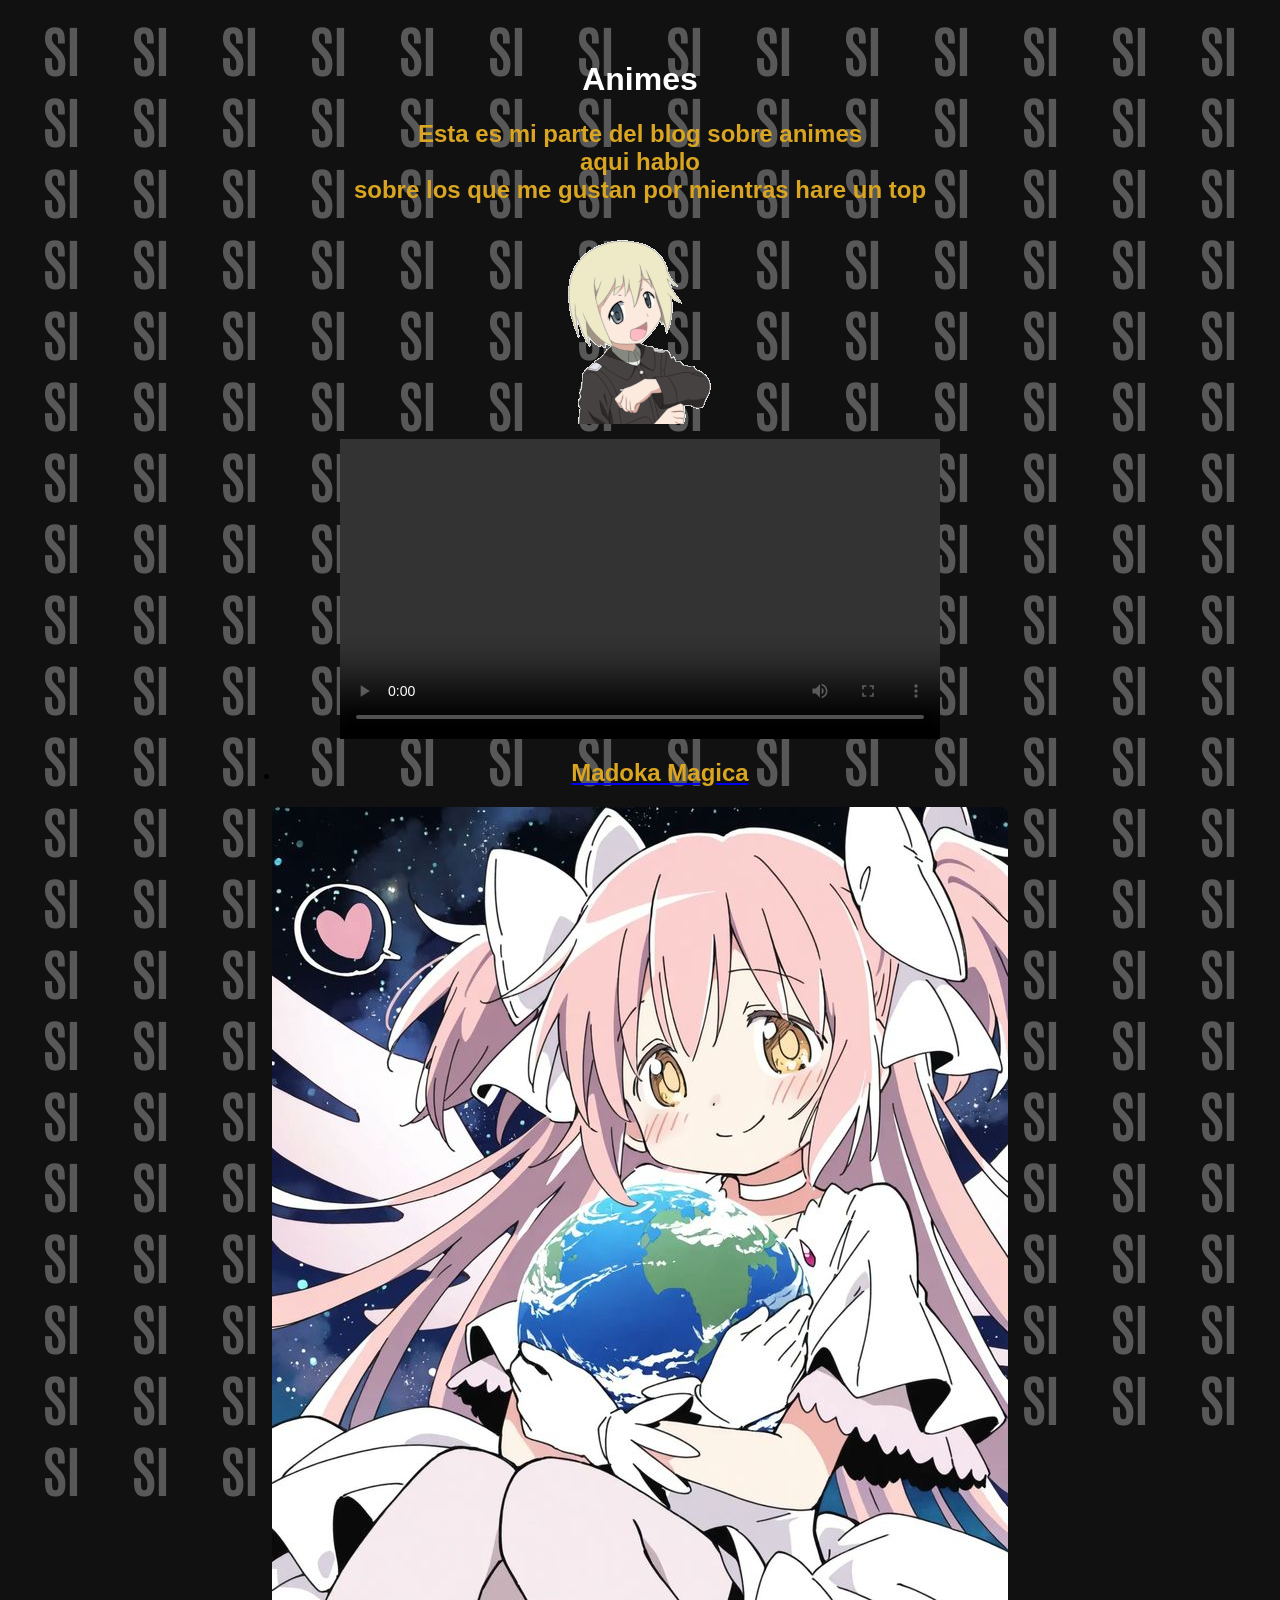
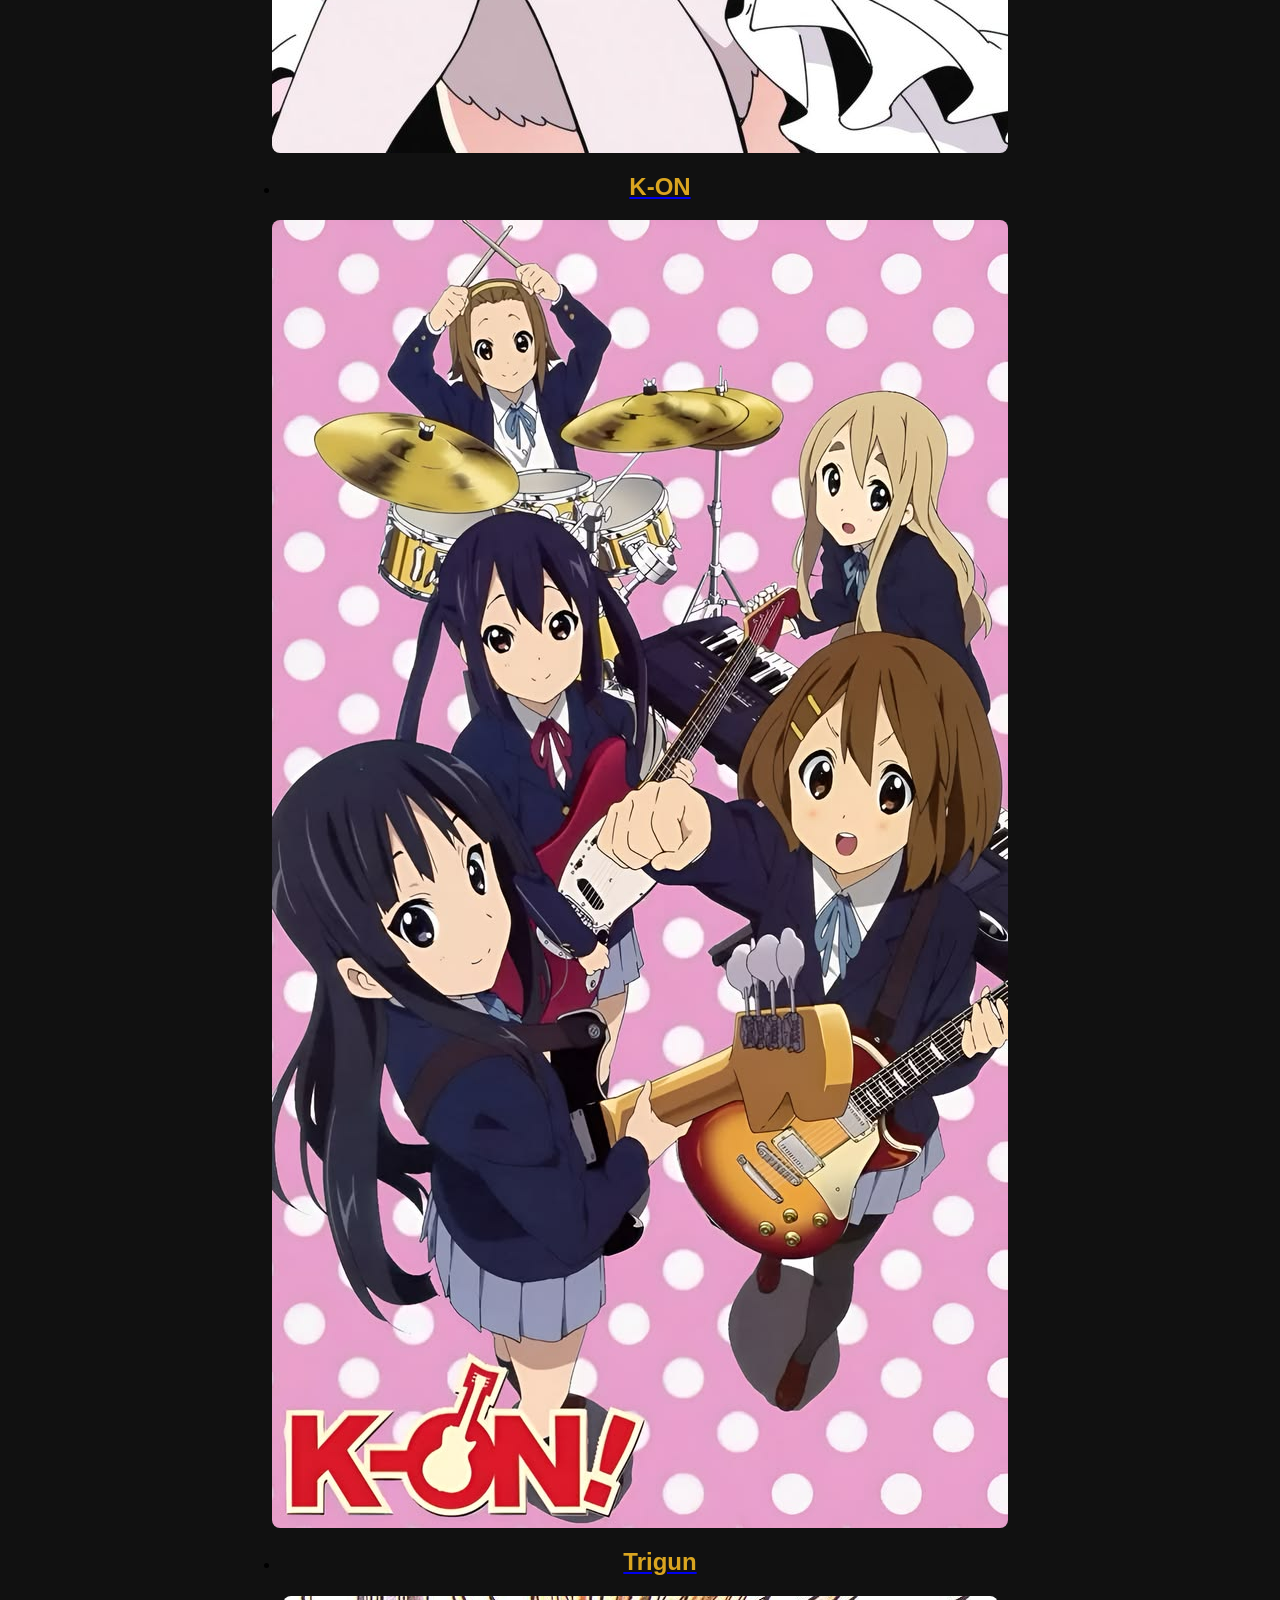
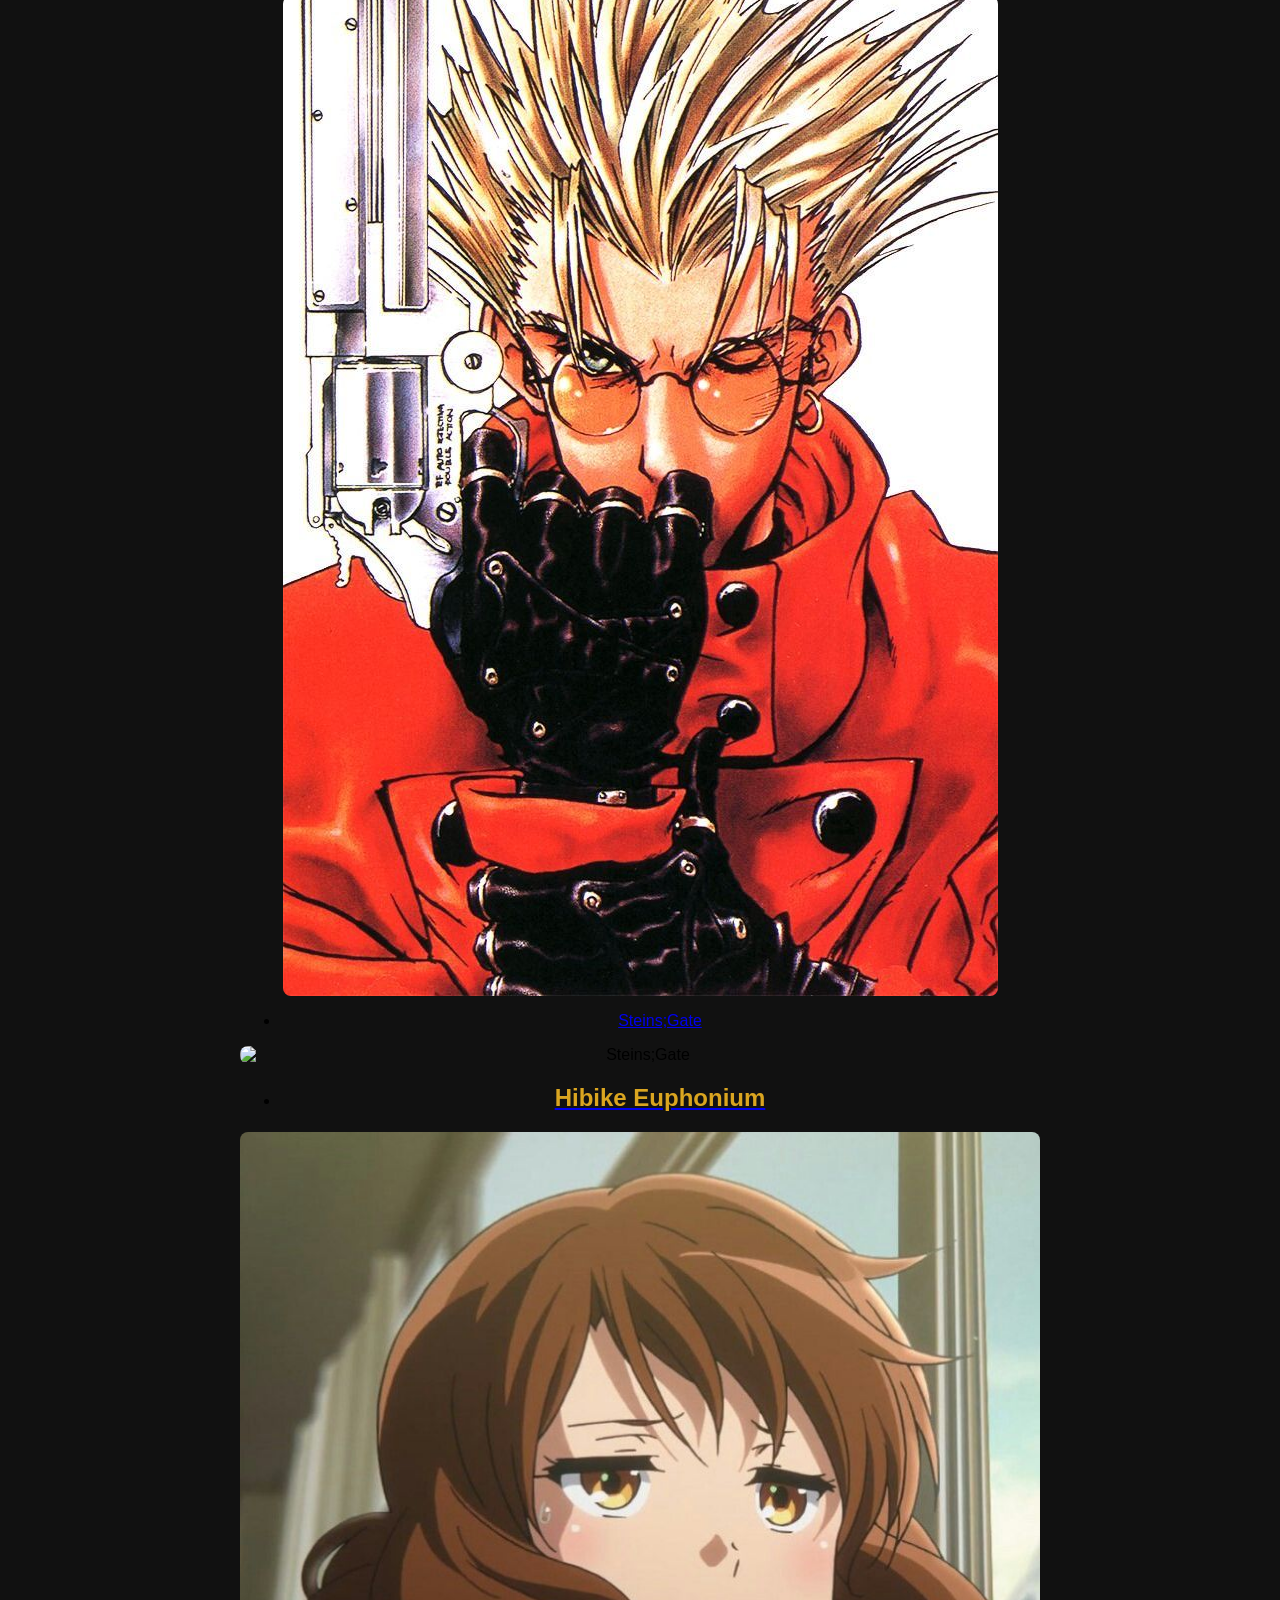
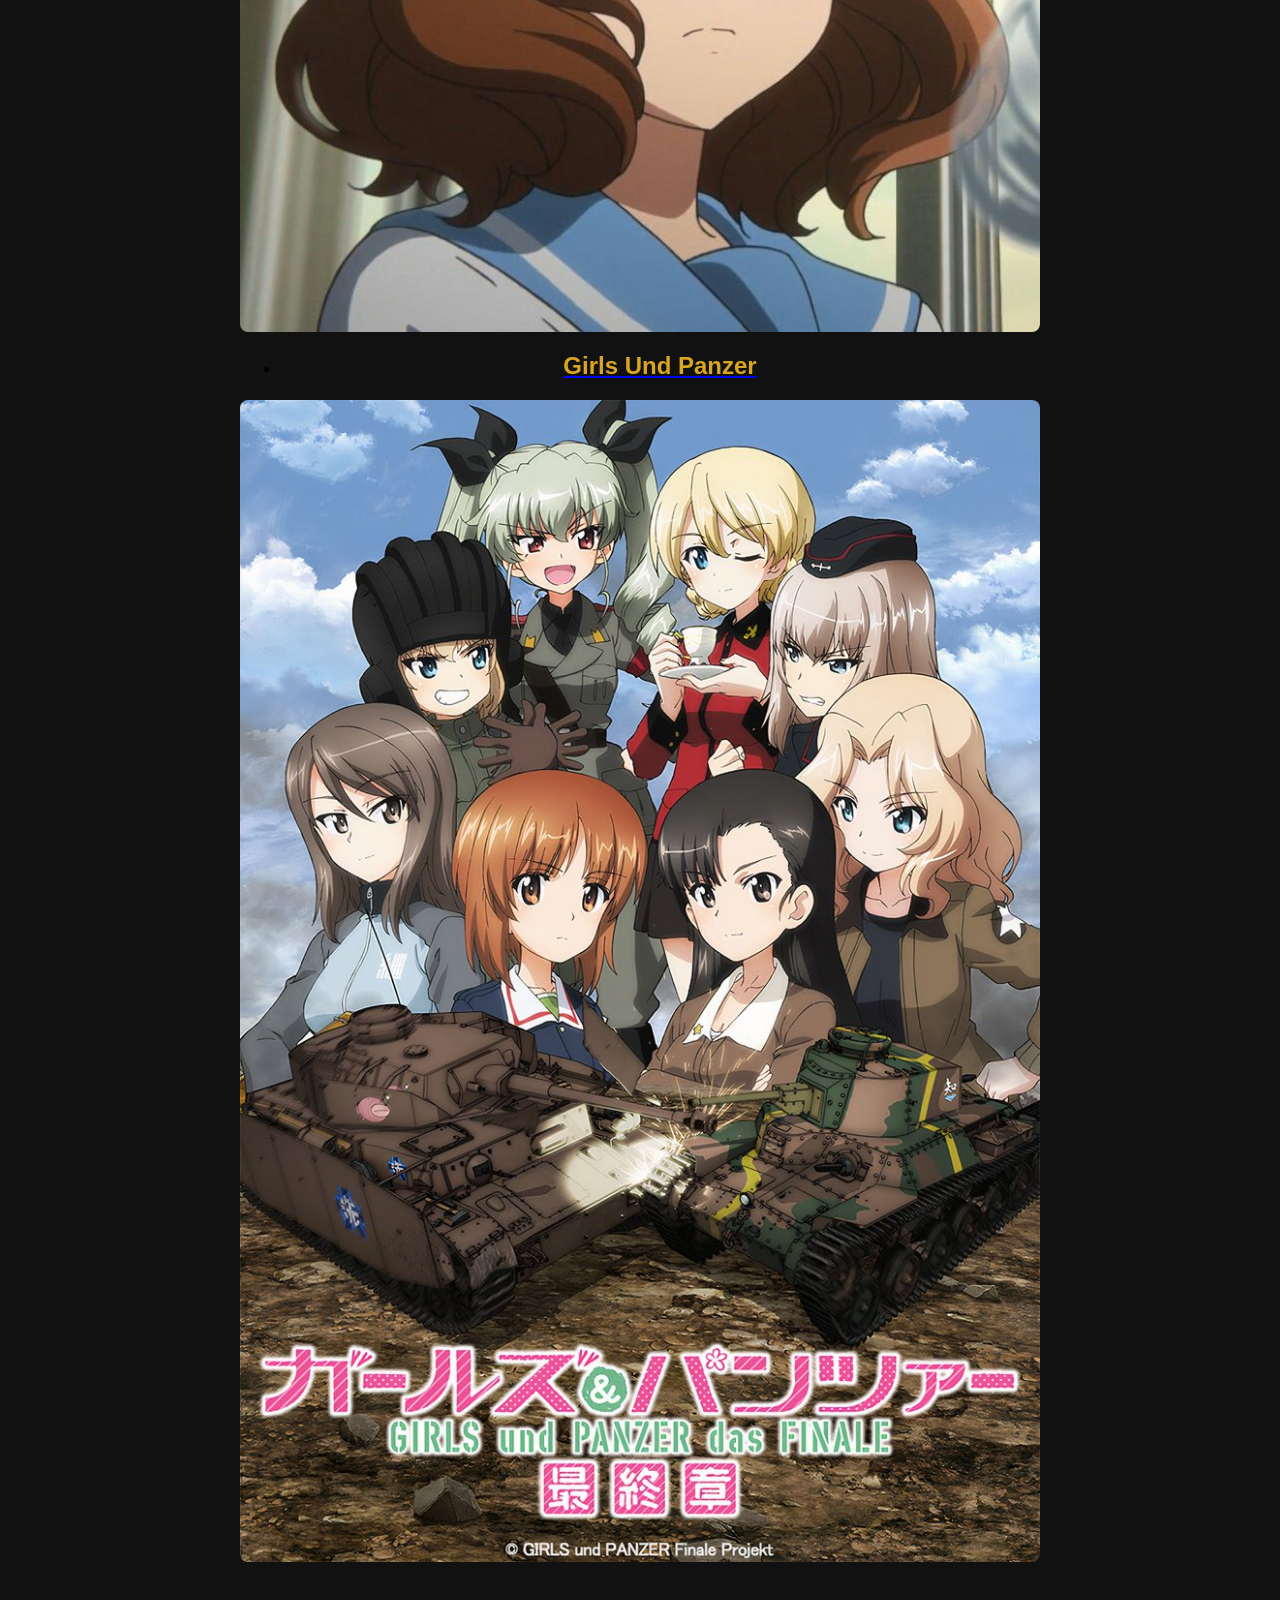
==== commit bd6d29a2: "Fix HTML structure and restore content" ====
--- a/anime.html
+++ b/anime.html
@@ -79,7 +79,6 @@
     <img src="strike-witches-world-witches-series.gif" alt="erica bailando">
    <video controls width="600">
   <source src="balbo.mp4" type="video/mp4">
-  Tu navegador no soporta la etiqueta de video.
 </video>
 
      <nav>
